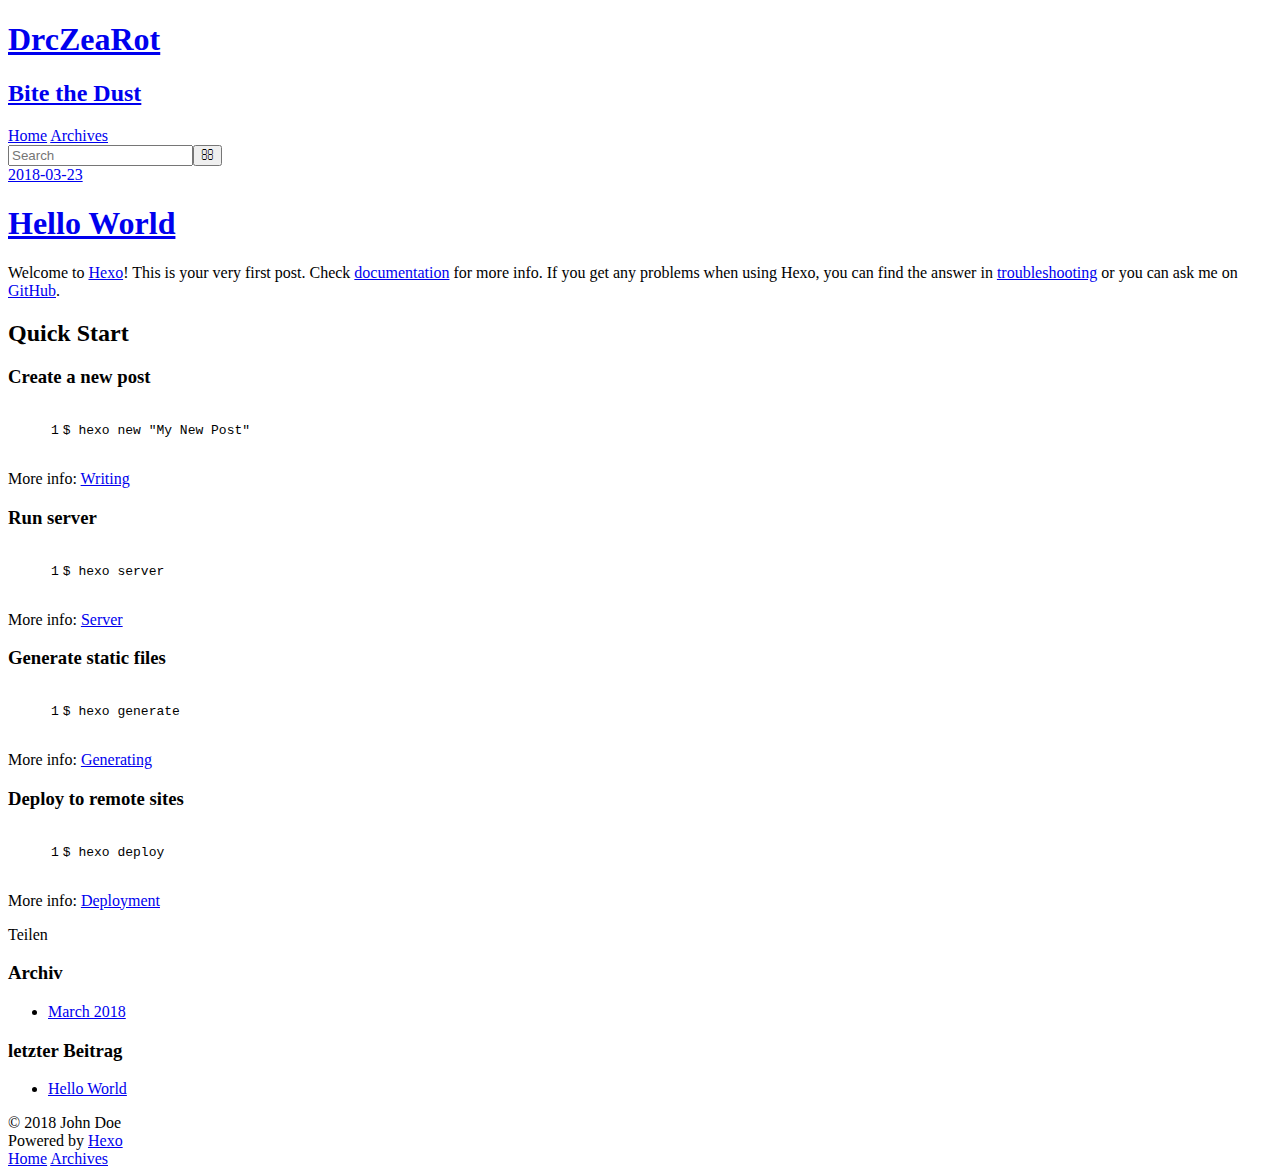
==== index.html @ 5332ce47 "Site updated: 2018-03-23 17:06:32" ====
<!DOCTYPE html>
<html>
<head>
  <meta charset="utf-8">
  

  
  <title>DrcZeaRot</title>
  <meta name="viewport" content="width=device-width, initial-scale=1, maximum-scale=1">
  <meta name="description" content="有則改之，無則加冕">
<meta name="keywords" content="DrcZeaRot, Hexo">
<meta property="og:type" content="website">
<meta property="og:title" content="DrcZeaRot">
<meta property="og:url" content="/index.html">
<meta property="og:site_name" content="DrcZeaRot">
<meta property="og:description" content="有則改之，無則加冕">
<meta property="og:locale" content="zh-Hans">
<meta name="twitter:card" content="summary">
<meta name="twitter:title" content="DrcZeaRot">
<meta name="twitter:description" content="有則改之，無則加冕">
  
    <link rel="alternate" href="/atom.xml" title="DrcZeaRot" type="application/atom+xml">
  
  
    <link rel="icon" href="/favicon.png">
  
  
    <link href="//fonts.googleapis.com/css?family=Source+Code+Pro" rel="stylesheet" type="text/css">
  
  <link rel="stylesheet" href="/css/style.css">
</head>

<body>
  <div id="container">
    <div id="wrap">
      <header id="header">
  <div id="banner"></div>
  <div id="header-outer" class="outer">
    <div id="header-title" class="inner">
      <h1 id="logo-wrap">
        <a href="/" id="logo">DrcZeaRot</a>
      </h1>
      
        <h2 id="subtitle-wrap">
          <a href="/" id="subtitle">Bite the Dust</a>
        </h2>
      
    </div>
    <div id="header-inner" class="inner">
      <nav id="main-nav">
        <a id="main-nav-toggle" class="nav-icon"></a>
        
          <a class="main-nav-link" href="/">Home</a>
        
          <a class="main-nav-link" href="/archives">Archives</a>
        
      </nav>
      <nav id="sub-nav">
        
          <a id="nav-rss-link" class="nav-icon" href="/atom.xml" title="RSS Feed"></a>
        
        <a id="nav-search-btn" class="nav-icon" title="Suche"></a>
      </nav>
      <div id="search-form-wrap">
        <form action="//google.com/search" method="get" accept-charset="UTF-8" class="search-form"><input type="search" name="q" class="search-form-input" placeholder="Search"><button type="submit" class="search-form-submit">&#xF002;</button><input type="hidden" name="sitesearch" value=""></form>
      </div>
    </div>
  </div>
</header>
      <div class="outer">
        <section id="main">
  
    <article id="post-hello-world" class="article article-type-post" itemscope itemprop="blogPost">
  <div class="article-meta">
    <a href="/2018/03/23/hello-world/" class="article-date">
  <time datetime="2018-03-23T07:47:57.307Z" itemprop="datePublished">2018-03-23</time>
</a>
    
  </div>
  <div class="article-inner">
    
    
      <header class="article-header">
        
  
    <h1 itemprop="name">
      <a class="article-title" href="/2018/03/23/hello-world/">Hello World</a>
    </h1>
  

      </header>
    
    <div class="article-entry" itemprop="articleBody">
      
        <p>Welcome to <a href="https://hexo.io/" target="_blank" rel="noopener">Hexo</a>! This is your very first post. Check <a href="https://hexo.io/docs/" target="_blank" rel="noopener">documentation</a> for more info. If you get any problems when using Hexo, you can find the answer in <a href="https://hexo.io/docs/troubleshooting.html" target="_blank" rel="noopener">troubleshooting</a> or you can ask me on <a href="https://github.com/hexojs/hexo/issues" target="_blank" rel="noopener">GitHub</a>.</p>
<h2 id="Quick-Start"><a href="#Quick-Start" class="headerlink" title="Quick Start"></a>Quick Start</h2><h3 id="Create-a-new-post"><a href="#Create-a-new-post" class="headerlink" title="Create a new post"></a>Create a new post</h3><figure class="highlight bash"><table><tr><td class="gutter"><pre><span class="line">1</span><br></pre></td><td class="code"><pre><span class="line">$ hexo new <span class="string">"My New Post"</span></span><br></pre></td></tr></table></figure>
<p>More info: <a href="https://hexo.io/docs/writing.html" target="_blank" rel="noopener">Writing</a></p>
<h3 id="Run-server"><a href="#Run-server" class="headerlink" title="Run server"></a>Run server</h3><figure class="highlight bash"><table><tr><td class="gutter"><pre><span class="line">1</span><br></pre></td><td class="code"><pre><span class="line">$ hexo server</span><br></pre></td></tr></table></figure>
<p>More info: <a href="https://hexo.io/docs/server.html" target="_blank" rel="noopener">Server</a></p>
<h3 id="Generate-static-files"><a href="#Generate-static-files" class="headerlink" title="Generate static files"></a>Generate static files</h3><figure class="highlight bash"><table><tr><td class="gutter"><pre><span class="line">1</span><br></pre></td><td class="code"><pre><span class="line">$ hexo generate</span><br></pre></td></tr></table></figure>
<p>More info: <a href="https://hexo.io/docs/generating.html" target="_blank" rel="noopener">Generating</a></p>
<h3 id="Deploy-to-remote-sites"><a href="#Deploy-to-remote-sites" class="headerlink" title="Deploy to remote sites"></a>Deploy to remote sites</h3><figure class="highlight bash"><table><tr><td class="gutter"><pre><span class="line">1</span><br></pre></td><td class="code"><pre><span class="line">$ hexo deploy</span><br></pre></td></tr></table></figure>
<p>More info: <a href="https://hexo.io/docs/deployment.html" target="_blank" rel="noopener">Deployment</a></p>

      
    </div>
    <footer class="article-footer">
      <a data-url="/2018/03/23/hello-world/" data-id="cjf3q1h2s000070v5d4nsw4ur" class="article-share-link">Teilen</a>
      
      
    </footer>
  </div>
  
</article>


  


</section>
        
          <aside id="sidebar">
  
    

  
    

  
    
  
    
  <div class="widget-wrap">
    <h3 class="widget-title">Archiv</h3>
    <div class="widget">
      <ul class="archive-list"><li class="archive-list-item"><a class="archive-list-link" href="/archives/2018/03/">March 2018</a></li></ul>
    </div>
  </div>


  
    
  <div class="widget-wrap">
    <h3 class="widget-title">letzter Beitrag</h3>
    <div class="widget">
      <ul>
        
          <li>
            <a href="/2018/03/23/hello-world/">Hello World</a>
          </li>
        
      </ul>
    </div>
  </div>

  
</aside>
        
      </div>
      <footer id="footer">
  
  <div class="outer">
    <div id="footer-info" class="inner">
      &copy; 2018 John Doe<br>
      Powered by <a href="http://hexo.io/" target="_blank">Hexo</a>
    </div>
  </div>
</footer>
    </div>
    <nav id="mobile-nav">
  
    <a href="/" class="mobile-nav-link">Home</a>
  
    <a href="/archives" class="mobile-nav-link">Archives</a>
  
</nav>
    

<script src="//ajax.googleapis.com/ajax/libs/jquery/2.0.3/jquery.min.js"></script>


  <link rel="stylesheet" href="/fancybox/jquery.fancybox.css">
  <script src="/fancybox/jquery.fancybox.pack.js"></script>


<script src="/js/script.js"></script>



  </div>
</body>
</html>
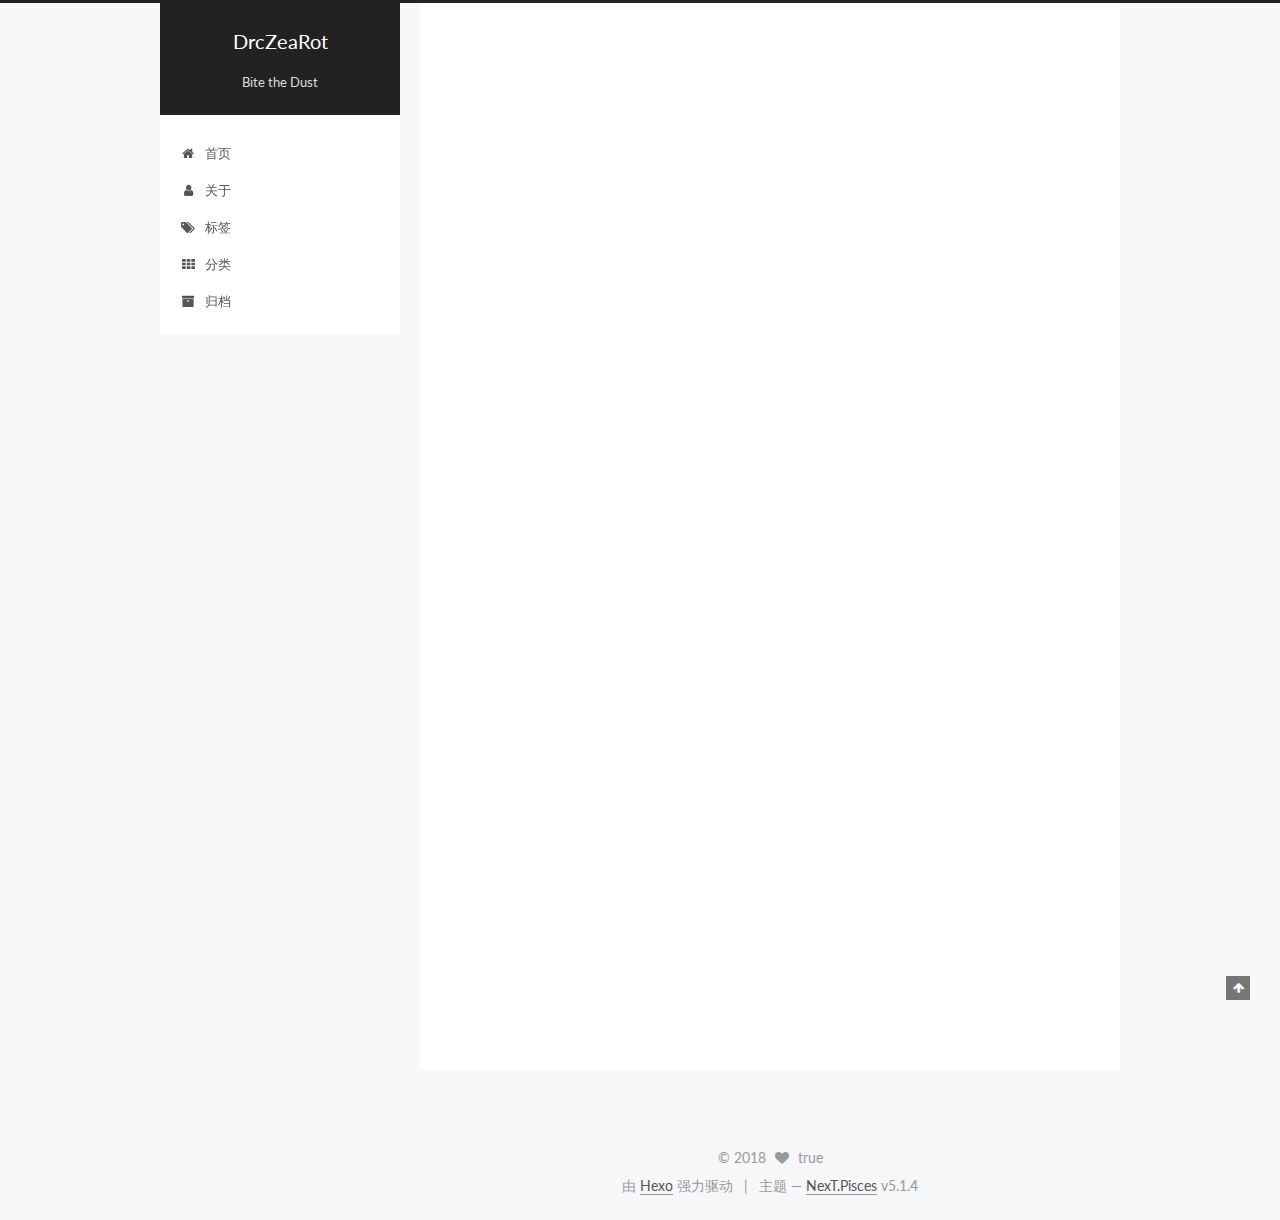
==== commit c4f85f9a: "Site updated: 2018-03-23 17:30:40" ====
--- a/index.html
+++ b/index.html
@@ -1,13 +1,111 @@
 <!DOCTYPE html>
-<html>
+
+
+
+  
+
+
+<html class="theme-next pisces use-motion" lang="zh-Hans">
 <head>
-  <meta charset="utf-8">
-  
-
-  
-  <title>DrcZeaRot</title>
-  <meta name="viewport" content="width=device-width, initial-scale=1, maximum-scale=1">
-  <meta name="description" content="有則改之，無則加冕">
+  <meta charset="UTF-8"/>
+<meta http-equiv="X-UA-Compatible" content="IE=edge" />
+<meta name="viewport" content="width=device-width, initial-scale=1, maximum-scale=1"/>
+<meta name="theme-color" content="#222">
+
+
+
+
+
+
+
+
+
+<meta http-equiv="Cache-Control" content="no-transform" />
+<meta http-equiv="Cache-Control" content="no-siteapp" />
+
+
+
+
+
+
+
+
+
+
+
+
+
+
+
+
+  
+  
+  <link href="/lib/fancybox/source/jquery.fancybox.css?v=2.1.5" rel="stylesheet" type="text/css" />
+
+
+
+
+  
+  
+  
+  
+
+  
+    
+    
+  
+
+  
+
+  
+
+  
+
+  
+
+  
+    
+    
+    <link href="//fonts.googleapis.com/css?family=Lato:300,300italic,400,400italic,700,700italic&subset=latin,latin-ext" rel="stylesheet" type="text/css">
+  
+
+
+
+
+
+
+<link href="/lib/font-awesome/css/font-awesome.min.css?v=4.6.2" rel="stylesheet" type="text/css" />
+
+<link href="/css/main.css?v=5.1.4" rel="stylesheet" type="text/css" />
+
+
+  <link rel="apple-touch-icon" sizes="180x180" href="/images/apple-touch-icon-next.png?v=5.1.4">
+
+
+  <link rel="icon" type="image/png" sizes="32x32" href="/images/favicon-32x32-next.png?v=5.1.4">
+
+
+  <link rel="icon" type="image/png" sizes="16x16" href="/images/favicon-16x16-next.png?v=5.1.4">
+
+
+  <link rel="mask-icon" href="/images/logo.svg?v=5.1.4" color="#222">
+
+
+
+
+
+  <meta name="keywords" content="DrcZeaRot, Hexo, NexT" />
+
+
+
+
+
+
+
+
+
+
+<meta name="description" content="有則改之，無則加冕">
 <meta name="keywords" content="DrcZeaRot, Hexo">
 <meta property="og:type" content="website">
 <meta property="og:title" content="DrcZeaRot">
@@ -18,81 +116,251 @@
 <meta name="twitter:card" content="summary">
 <meta name="twitter:title" content="DrcZeaRot">
 <meta name="twitter:description" content="有則改之，無則加冕">
-  
-    <link rel="alternate" href="/atom.xml" title="DrcZeaRot" type="application/atom+xml">
-  
-  
-    <link rel="icon" href="/favicon.png">
-  
-  
-    <link href="//fonts.googleapis.com/css?family=Source+Code+Pro" rel="stylesheet" type="text/css">
-  
-  <link rel="stylesheet" href="/css/style.css">
+
+
+
+<script type="text/javascript" id="hexo.configurations">
+  var NexT = window.NexT || {};
+  var CONFIG = {
+    root: '/',
+    scheme: 'Pisces',
+    version: '5.1.4',
+    sidebar: {"position":"left","display":"post","offset":12,"b2t":false,"scrollpercent":false,"onmobile":false},
+    fancybox: true,
+    tabs: true,
+    motion: {"enable":true,"async":false,"transition":{"post_block":"fadeIn","post_header":"slideDownIn","post_body":"slideDownIn","coll_header":"slideLeftIn","sidebar":"slideUpIn"}},
+    duoshuo: {
+      userId: '0',
+      author: '博主'
+    },
+    algolia: {
+      applicationID: '',
+      apiKey: '',
+      indexName: '',
+      hits: {"per_page":10},
+      labels: {"input_placeholder":"Search for Posts","hits_empty":"We didn't find any results for the search: ${query}","hits_stats":"${hits} results found in ${time} ms"}
+    }
+  };
+</script>
+
+
+
+  <link rel="canonical" href="/"/>
+
+
+
+
+
+  <title>DrcZeaRot</title>
+  
+
+
+
+
+
+
+
+
 </head>
 
-<body>
-  <div id="container">
-    <div id="wrap">
-      <header id="header">
-  <div id="banner"></div>
-  <div id="header-outer" class="outer">
-    <div id="header-title" class="inner">
-      <h1 id="logo-wrap">
-        <a href="/" id="logo">DrcZeaRot</a>
-      </h1>
-      
-        <h2 id="subtitle-wrap">
-          <a href="/" id="subtitle">Bite the Dust</a>
-        </h2>
-      
+<body itemscope itemtype="http://schema.org/WebPage" lang="zh-Hans">
+
+  
+  
+    
+  
+
+  <div class="container sidebar-position-left 
+  page-home">
+    <div class="headband"></div>
+
+    <header id="header" class="header" itemscope itemtype="http://schema.org/WPHeader">
+      <div class="header-inner"><div class="site-brand-wrapper">
+  <div class="site-meta ">
+    
+
+    <div class="custom-logo-site-title">
+      <a href="/"  class="brand" rel="start">
+        <span class="logo-line-before"><i></i></span>
+        <span class="site-title">DrcZeaRot</span>
+        <span class="logo-line-after"><i></i></span>
+      </a>
     </div>
-    <div id="header-inner" class="inner">
-      <nav id="main-nav">
-        <a id="main-nav-toggle" class="nav-icon"></a>
-        
-          <a class="main-nav-link" href="/">Home</a>
-        
-          <a class="main-nav-link" href="/archives">Archives</a>
-        
-      </nav>
-      <nav id="sub-nav">
-        
-          <a id="nav-rss-link" class="nav-icon" href="/atom.xml" title="RSS Feed"></a>
-        
-        <a id="nav-search-btn" class="nav-icon" title="Suche"></a>
-      </nav>
-      <div id="search-form-wrap">
-        <form action="//google.com/search" method="get" accept-charset="UTF-8" class="search-form"><input type="search" name="q" class="search-form-input" placeholder="Search"><button type="submit" class="search-form-submit">&#xF002;</button><input type="hidden" name="sitesearch" value=""></form>
-      </div>
-    </div>
+      
+        <p class="site-subtitle">Bite the Dust</p>
+      
   </div>
-</header>
-      <div class="outer">
-        <section id="main">
-  
-    <article id="post-hello-world" class="article article-type-post" itemscope itemprop="blogPost">
-  <div class="article-meta">
-    <a href="/2018/03/23/hello-world/" class="article-date">
-  <time datetime="2018-03-23T07:47:57.307Z" itemprop="datePublished">2018-03-23</time>
-</a>
-    
+
+  <div class="site-nav-toggle">
+    <button>
+      <span class="btn-bar"></span>
+      <span class="btn-bar"></span>
+      <span class="btn-bar"></span>
+    </button>
   </div>
-  <div class="article-inner">
-    
-    
-      <header class="article-header">
-        
-  
-    <h1 itemprop="name">
-      <a class="article-title" href="/2018/03/23/hello-world/">Hello World</a>
-    </h1>
-  
-
+</div>
+
+<nav class="site-nav">
+  
+
+  
+    <ul id="menu" class="menu">
+      
+        
+        <li class="menu-item menu-item-home">
+          <a href="/" rel="section">
+            
+              <i class="menu-item-icon fa fa-fw fa-home"></i> <br />
+            
+            首页
+          </a>
+        </li>
+      
+        
+        <li class="menu-item menu-item-about">
+          <a href="/about/" rel="section">
+            
+              <i class="menu-item-icon fa fa-fw fa-user"></i> <br />
+            
+            关于
+          </a>
+        </li>
+      
+        
+        <li class="menu-item menu-item-tags">
+          <a href="/tags/" rel="section">
+            
+              <i class="menu-item-icon fa fa-fw fa-tags"></i> <br />
+            
+            标签
+          </a>
+        </li>
+      
+        
+        <li class="menu-item menu-item-categories">
+          <a href="/categories/" rel="section">
+            
+              <i class="menu-item-icon fa fa-fw fa-th"></i> <br />
+            
+            分类
+          </a>
+        </li>
+      
+        
+        <li class="menu-item menu-item-archives">
+          <a href="/archives/" rel="section">
+            
+              <i class="menu-item-icon fa fa-fw fa-archive"></i> <br />
+            
+            归档
+          </a>
+        </li>
+      
+
+      
+    </ul>
+  
+
+  
+</nav>
+
+
+
+ </div>
+    </header>
+
+    <main id="main" class="main">
+      <div class="main-inner">
+        <div class="content-wrap">
+          <div id="content" class="content">
+            
+  <section id="posts" class="posts-expand">
+    
+      
+
+  
+
+  
+  
+  
+
+  <article class="post post-type-normal" itemscope itemtype="http://schema.org/Article">
+  
+  
+  
+  <div class="post-block">
+    <link itemprop="mainEntityOfPage" href="/2018/03/23/hello-world/">
+
+    <span hidden itemprop="author" itemscope itemtype="http://schema.org/Person">
+      <meta itemprop="name" content="John Doe">
+      <meta itemprop="description" content="">
+      <meta itemprop="image" content="/images/avatar.gif">
+    </span>
+
+    <span hidden itemprop="publisher" itemscope itemtype="http://schema.org/Organization">
+      <meta itemprop="name" content="DrcZeaRot">
+    </span>
+
+    
+      <header class="post-header">
+
+        
+        
+          <h1 class="post-title" itemprop="name headline">
+                
+                <a class="post-title-link" href="/2018/03/23/hello-world/" itemprop="url">Hello World</a></h1>
+        
+
+        <div class="post-meta">
+          <span class="post-time">
+            
+              <span class="post-meta-item-icon">
+                <i class="fa fa-calendar-o"></i>
+              </span>
+              
+                <span class="post-meta-item-text">发表于</span>
+              
+              <time title="创建于" itemprop="dateCreated datePublished" datetime="2018-03-23T15:47:57+08:00">
+                2018-03-23
+              </time>
+            
+
+            
+
+            
+          </span>
+
+          
+
+          
+            
+          
+
+          
+          
+
+          
+
+          
+
+          
+
+        </div>
       </header>
     
-    <div class="article-entry" itemprop="articleBody">
-      
-        <p>Welcome to <a href="https://hexo.io/" target="_blank" rel="noopener">Hexo</a>! This is your very first post. Check <a href="https://hexo.io/docs/" target="_blank" rel="noopener">documentation</a> for more info. If you get any problems when using Hexo, you can find the answer in <a href="https://hexo.io/docs/troubleshooting.html" target="_blank" rel="noopener">troubleshooting</a> or you can ask me on <a href="https://github.com/hexojs/hexo/issues" target="_blank" rel="noopener">GitHub</a>.</p>
+
+    
+    
+    
+    <div class="post-body" itemprop="articleBody">
+
+      
+      
+
+      
+        
+          
+            <p>Welcome to <a href="https://hexo.io/" target="_blank" rel="noopener">Hexo</a>! This is your very first post. Check <a href="https://hexo.io/docs/" target="_blank" rel="noopener">documentation</a> for more info. If you get any problems when using Hexo, you can find the answer in <a href="https://hexo.io/docs/troubleshooting.html" target="_blank" rel="noopener">troubleshooting</a> or you can ask me on <a href="https://github.com/hexojs/hexo/issues" target="_blank" rel="noopener">GitHub</a>.</p>
 <h2 id="Quick-Start"><a href="#Quick-Start" class="headerlink" title="Quick Start"></a>Quick Start</h2><h3 id="Create-a-new-post"><a href="#Create-a-new-post" class="headerlink" title="Create a new post"></a>Create a new post</h3><figure class="highlight bash"><table><tr><td class="gutter"><pre><span class="line">1</span><br></pre></td><td class="code"><pre><span class="line">$ hexo new <span class="string">"My New Post"</span></span><br></pre></td></tr></table></figure>
 <p>More info: <a href="https://hexo.io/docs/writing.html" target="_blank" rel="noopener">Writing</a></p>
 <h3 id="Run-server"><a href="#Run-server" class="headerlink" title="Run server"></a>Run server</h3><figure class="highlight bash"><table><tr><td class="gutter"><pre><span class="line">1</span><br></pre></td><td class="code"><pre><span class="line">$ hexo server</span><br></pre></td></tr></table></figure>
@@ -102,91 +370,314 @@
 <h3 id="Deploy-to-remote-sites"><a href="#Deploy-to-remote-sites" class="headerlink" title="Deploy to remote sites"></a>Deploy to remote sites</h3><figure class="highlight bash"><table><tr><td class="gutter"><pre><span class="line">1</span><br></pre></td><td class="code"><pre><span class="line">$ hexo deploy</span><br></pre></td></tr></table></figure>
 <p>More info: <a href="https://hexo.io/docs/deployment.html" target="_blank" rel="noopener">Deployment</a></p>
 
+          
+        
       
     </div>
-    <footer class="article-footer">
-      <a data-url="/2018/03/23/hello-world/" data-id="cjf3q1h2s000070v5d4nsw4ur" class="article-share-link">Teilen</a>
-      
+    
+    
+    
+
+    
+
+    
+
+    
+
+    <footer class="post-footer">
+      
+
+      
+
+      
+
+      
+      
+        <div class="post-eof"></div>
       
     </footer>
   </div>
   
-</article>
-
-
-  
-
-
-</section>
-        
-          <aside id="sidebar">
-  
-    
-
-  
-    
-
-  
-    
-  
-    
-  <div class="widget-wrap">
-    <h3 class="widget-title">Archiv</h3>
-    <div class="widget">
-      <ul class="archive-list"><li class="archive-list-item"><a class="archive-list-link" href="/archives/2018/03/">March 2018</a></li></ul>
+  
+  
+  </article>
+
+
+    
+  </section>
+
+  
+
+
+          </div>
+          
+
+
+          
+
+        </div>
+        
+          
+  
+  <div class="sidebar-toggle">
+    <div class="sidebar-toggle-line-wrap">
+      <span class="sidebar-toggle-line sidebar-toggle-line-first"></span>
+      <span class="sidebar-toggle-line sidebar-toggle-line-middle"></span>
+      <span class="sidebar-toggle-line sidebar-toggle-line-last"></span>
     </div>
   </div>
 
-
-  
-    
-  <div class="widget-wrap">
-    <h3 class="widget-title">letzter Beitrag</h3>
-    <div class="widget">
-      <ul>
-        
-          <li>
-            <a href="/2018/03/23/hello-world/">Hello World</a>
-          </li>
-        
-      </ul>
+  <aside id="sidebar" class="sidebar">
+    
+    <div class="sidebar-inner">
+
+      
+
+      
+
+      <section class="site-overview-wrap sidebar-panel sidebar-panel-active">
+        <div class="site-overview">
+          <div class="site-author motion-element" itemprop="author" itemscope itemtype="http://schema.org/Person">
+            
+              <p class="site-author-name" itemprop="name">John Doe</p>
+              <p class="site-description motion-element" itemprop="description">有則改之，無則加冕</p>
+          </div>
+
+          <nav class="site-state motion-element">
+
+            
+              <div class="site-state-item site-state-posts">
+              
+                <a href="/archives/">
+              
+                  <span class="site-state-item-count">1</span>
+                  <span class="site-state-item-name">日志</span>
+                </a>
+              </div>
+            
+
+            
+
+            
+
+          </nav>
+
+          
+
+          
+
+          
+          
+
+          
+          
+
+          
+
+        </div>
+      </section>
+
+      
+
+      
+
     </div>
+  </aside>
+
+
+        
+      </div>
+    </main>
+
+    <footer id="footer" class="footer">
+      <div class="footer-inner">
+        <div class="copyright">&copy; <span itemprop="copyrightYear">2018</span>
+  <span class="with-love">
+    <i class="fa fa-heart"></i>
+  </span>
+  <span class="author" itemprop="copyrightHolder">true</span>
+
+  
+</div>
+
+
+  <div class="powered-by">由 <a class="theme-link" target="_blank" href="https://hexo.io">Hexo</a> 强力驱动</div>
+
+
+
+  <span class="post-meta-divider">|</span>
+
+
+
+  <div class="theme-info">主题 &mdash; <a class="theme-link" target="_blank" href="https://github.com/iissnan/hexo-theme-next">NexT.Pisces</a> v5.1.4</div>
+
+
+
+
+        
+
+
+
+
+
+
+
+        
+      </div>
+    </footer>
+
+    
+      <div class="back-to-top">
+        <i class="fa fa-arrow-up"></i>
+        
+      </div>
+    
+
+    
+
   </div>
 
   
-</aside>
-        
-      </div>
-      <footer id="footer">
-  
-  <div class="outer">
-    <div id="footer-info" class="inner">
-      &copy; 2018 John Doe<br>
-      Powered by <a href="http://hexo.io/" target="_blank">Hexo</a>
-    </div>
-  </div>
-</footer>
-    </div>
-    <nav id="mobile-nav">
-  
-    <a href="/" class="mobile-nav-link">Home</a>
-  
-    <a href="/archives" class="mobile-nav-link">Archives</a>
-  
-</nav>
-    
-
-<script src="//ajax.googleapis.com/ajax/libs/jquery/2.0.3/jquery.min.js"></script>
-
-
-  <link rel="stylesheet" href="/fancybox/jquery.fancybox.css">
-  <script src="/fancybox/jquery.fancybox.pack.js"></script>
-
-
-<script src="/js/script.js"></script>
-
-
-
-  </div>
+
+<script type="text/javascript">
+  if (Object.prototype.toString.call(window.Promise) !== '[object Function]') {
+    window.Promise = null;
+  }
+</script>
+
+
+
+
+
+
+
+
+
+  
+
+
+
+
+
+
+
+
+
+
+
+
+  
+  
+    <script type="text/javascript" src="/lib/jquery/index.js?v=2.1.3"></script>
+  
+
+  
+  
+    <script type="text/javascript" src="/lib/fastclick/lib/fastclick.min.js?v=1.0.6"></script>
+  
+
+  
+  
+    <script type="text/javascript" src="/lib/jquery_lazyload/jquery.lazyload.js?v=1.9.7"></script>
+  
+
+  
+  
+    <script type="text/javascript" src="/lib/velocity/velocity.min.js?v=1.2.1"></script>
+  
+
+  
+  
+    <script type="text/javascript" src="/lib/velocity/velocity.ui.min.js?v=1.2.1"></script>
+  
+
+  
+  
+    <script type="text/javascript" src="/lib/fancybox/source/jquery.fancybox.pack.js?v=2.1.5"></script>
+  
+
+
+  
+
+
+  <script type="text/javascript" src="/js/src/utils.js?v=5.1.4"></script>
+
+  <script type="text/javascript" src="/js/src/motion.js?v=5.1.4"></script>
+
+
+
+  
+  
+
+
+  <script type="text/javascript" src="/js/src/affix.js?v=5.1.4"></script>
+
+  <script type="text/javascript" src="/js/src/schemes/pisces.js?v=5.1.4"></script>
+
+
+
+  
+
+  
+
+
+  <script type="text/javascript" src="/js/src/bootstrap.js?v=5.1.4"></script>
+
+
+
+  
+
+
+  
+
+
+
+
+	
+
+
+
+
+
+  
+
+
+
+
+
+  
+
+
+
+
+
+
+
+
+
+
+
+
+  
+
+
+
+
+
+  
+
+  
+
+  
+
+  
+  
+
+  
+
+  
+
+  
+
 </body>
-</html>+</html>
--- a/css/main.css
+++ b/css/main.css
@@ -0,0 +1,2993 @@
+/* normalize.css v3.0.2 | MIT License | git.io/normalize */
+html {
+  font-family: sans-serif; /* 1 */
+  -ms-text-size-adjust: 100%; /* 2 */
+  -webkit-text-size-adjust: 100%; /* 2 */
+}
+body {
+  margin: 0;
+}
+article,
+aside,
+details,
+figcaption,
+figure,
+footer,
+header,
+hgroup,
+main,
+menu,
+nav,
+section,
+summary {
+  display: block;
+}
+audio,
+canvas,
+progress,
+video {
+  display: inline-block; /* 1 */
+  vertical-align: baseline; /* 2 */
+}
+audio:not([controls]) {
+  display: none;
+  height: 0;
+}
+[hidden],
+template {
+  display: none;
+}
+a {
+  background-color: transparent;
+}
+a:active,
+a:hover {
+  outline: 0;
+}
+abbr[title] {
+  border-bottom: 1px dotted;
+}
+b,
+strong {
+  font-weight: bold;
+}
+dfn {
+  font-style: italic;
+}
+h1 {
+  font-size: 2em;
+  margin: 0.67em 0;
+}
+mark {
+  background: #ff0;
+  color: #000;
+}
+small {
+  font-size: 80%;
+}
+sub,
+sup {
+  font-size: 75%;
+  line-height: 0;
+  position: relative;
+  vertical-align: baseline;
+}
+sup {
+  top: -0.5em;
+}
+sub {
+  bottom: -0.25em;
+}
+img {
+  border: 0;
+}
+svg:not(:root) {
+  overflow: hidden;
+}
+figure {
+  margin: 1em 40px;
+}
+hr {
+  -moz-box-sizing: content-box;
+  box-sizing: content-box;
+  height: 0;
+}
+pre {
+  overflow: auto;
+}
+code,
+kbd,
+pre,
+samp {
+  font-family: monospace, monospace;
+  font-size: 1em;
+}
+button,
+input,
+optgroup,
+select,
+textarea {
+  color: inherit; /* 1 */
+  font: inherit; /* 2 */
+  margin: 0; /* 3 */
+}
+button {
+  overflow: visible;
+}
+button,
+select {
+  text-transform: none;
+}
+button,
+html input[type="button"],
+input[type="reset"],
+input[type="submit"] {
+  -webkit-appearance: button; /* 2 */
+  cursor: pointer; /* 3 */
+}
+button[disabled],
+html input[disabled] {
+  cursor: default;
+}
+button::-moz-focus-inner,
+input::-moz-focus-inner {
+  border: 0;
+  padding: 0;
+}
+input {
+  line-height: normal;
+}
+input[type="checkbox"],
+input[type="radio"] {
+  box-sizing: border-box; /* 1 */
+  padding: 0; /* 2 */
+}
+input[type="number"]::-webkit-inner-spin-button,
+input[type="number"]::-webkit-outer-spin-button {
+  height: auto;
+}
+input[type="search"] {
+  -webkit-appearance: textfield; /* 1 */
+  -moz-box-sizing: content-box;
+  -webkit-box-sizing: content-box; /* 2 */
+  box-sizing: content-box;
+}
+input[type="search"]::-webkit-search-cancel-button,
+input[type="search"]::-webkit-search-decoration {
+  -webkit-appearance: none;
+}
+fieldset {
+  border: 1px solid #c0c0c0;
+  margin: 0 2px;
+  padding: 0.35em 0.625em 0.75em;
+}
+legend {
+  border: 0; /* 1 */
+  padding: 0; /* 2 */
+}
+textarea {
+  overflow: auto;
+}
+optgroup {
+  font-weight: bold;
+}
+table {
+  border-collapse: collapse;
+  border-spacing: 0;
+}
+td,
+th {
+  padding: 0;
+}
+::selection {
+  background: #262a30;
+  color: #fff;
+}
+body {
+  position: relative;
+  font-family: 'Lato', "PingFang SC", "Microsoft YaHei", sans-serif;
+  font-size: 14px;
+  line-height: 2;
+  color: #555;
+  background: #f5f7f9;
+}
+@media (max-width: 767px) {
+  body {
+    padding-right: 0 !important;
+  }
+}
+@media (min-width: 768px) and (max-width: 991px) {
+  body {
+    padding-right: 0 !important;
+  }
+}
+@media (min-width: 1600px) {
+  body {
+    font-size: 16px;
+  }
+}
+h1,
+h2,
+h3,
+h4,
+h5,
+h6 {
+  margin: 0;
+  padding: 0;
+  font-weight: bold;
+  line-height: 1.5;
+  font-family: 'Lato', "PingFang SC", "Microsoft YaHei", sans-serif;
+}
+h2,
+h3,
+h4,
+h5,
+h6 {
+  margin: 20px 0 15px;
+}
+h1 {
+  font-size: 22px;
+}
+@media (max-width: 767px) {
+  h1 {
+    font-size: 18px;
+  }
+}
+h2 {
+  font-size: 20px;
+}
+@media (max-width: 767px) {
+  h2 {
+    font-size: 16px;
+  }
+}
+h3 {
+  font-size: 18px;
+}
+@media (max-width: 767px) {
+  h3 {
+    font-size: 14px;
+  }
+}
+h4 {
+  font-size: 16px;
+}
+@media (max-width: 767px) {
+  h4 {
+    font-size: 12px;
+  }
+}
+h5 {
+  font-size: 14px;
+}
+@media (max-width: 767px) {
+  h5 {
+    font-size: 10px;
+  }
+}
+h6 {
+  font-size: 12px;
+}
+@media (max-width: 767px) {
+  h6 {
+    font-size: 8px;
+  }
+}
+p {
+  margin: 0 0 20px 0;
+}
+a {
+  color: #555;
+  text-decoration: none;
+  outline: none;
+  border-bottom: 1px solid #999;
+  word-wrap: break-word;
+}
+a:hover {
+  color: #222;
+  border-bottom-color: #222;
+}
+blockquote {
+  margin: 0;
+  padding: 0;
+}
+img {
+  display: block;
+  margin: auto;
+  max-width: 100%;
+  height: auto;
+}
+hr {
+  margin: 40px 0;
+  height: 3px;
+  border: none;
+  background-color: #ddd;
+  background-image: repeating-linear-gradient(-45deg, #fff, #fff 4px, transparent 4px, transparent 8px);
+}
+blockquote {
+  padding: 0 15px;
+  color: #666;
+  border-left: 4px solid #ddd;
+}
+blockquote cite::before {
+  content: "-";
+  padding: 0 5px;
+}
+dt {
+  font-weight: 700;
+}
+dd {
+  margin: 0;
+  padding: 0;
+}
+kbd {
+  border: 1px solid #ccc;
+  border-radius: 0.2em;
+  box-shadow: 0.1em 0.1em 0.2em rgba(0,0,0,0.1);
+  background-color: #f9f9f9;
+  font-family: inherit;
+  background-image: -webkit-linear-gradient(top, #eee, #fff, #eee);
+  padding: 0.1em 0.3em;
+  white-space: nowrap;
+}
+.text-left {
+  text-align: left;
+}
+.text-center {
+  text-align: center;
+}
+.text-right {
+  text-align: right;
+}
+.text-justify {
+  text-align: justify;
+}
+.text-nowrap {
+  white-space: nowrap;
+}
+.text-lowercase {
+  text-transform: lowercase;
+}
+.text-uppercase {
+  text-transform: uppercase;
+}
+.text-capitalize {
+  text-transform: capitalize;
+}
+.center-block {
+  display: block;
+  margin-left: auto;
+  margin-right: auto;
+}
+.clearfix:before,
+.clearfix:after {
+  content: " ";
+  display: table;
+}
+.clearfix:after {
+  clear: both;
+}
+.pullquote {
+  width: 45%;
+}
+.pullquote.left {
+  float: left;
+  margin-left: 5px;
+  margin-right: 10px;
+}
+.pullquote.right {
+  float: right;
+  margin-left: 10px;
+  margin-right: 5px;
+}
+.affix.affix.affix {
+  position: fixed;
+}
+.translation {
+  margin-top: -20px;
+  font-size: 14px;
+  color: #999;
+}
+.scrollbar-measure {
+  width: 100px;
+  height: 100px;
+  overflow: scroll;
+  position: absolute;
+  top: -9999px;
+}
+.use-motion .motion-element {
+  opacity: 0;
+}
+table {
+  margin: 20px 0;
+  width: 100%;
+  border-collapse: collapse;
+  border-spacing: 0;
+  border: 1px solid #ddd;
+  font-size: 14px;
+  table-layout: fixed;
+  word-wrap: break-all;
+}
+table>tbody>tr:nth-of-type(odd) {
+  background-color: #f9f9f9;
+}
+table>tbody>tr:hover {
+  background-color: #f5f5f5;
+}
+caption,
+th,
+td {
+  padding: 8px;
+  text-align: left;
+  vertical-align: middle;
+  font-weight: normal;
+}
+th,
+td {
+  border-bottom: 3px solid #ddd;
+  border-right: 1px solid #eee;
+}
+th {
+  padding-bottom: 10px;
+  font-weight: 700;
+}
+td {
+  border-bottom-width: 1px;
+}
+html,
+body {
+  height: 100%;
+}
+.container {
+  position: relative;
+  min-height: 100%;
+}
+.header-inner {
+  margin: 0 auto;
+  padding: 100px 0 70px;
+  width: 700px;
+}
+@media (min-width: 1600px) {
+  .container .header-inner {
+    width: 900px;
+  }
+}
+.main {
+  padding-bottom: 150px;
+}
+.main-inner {
+  margin: 0 auto;
+  width: 700px;
+}
+@media (min-width: 1600px) {
+  .container .main-inner {
+    width: 900px;
+  }
+}
+.footer {
+  position: absolute;
+  left: 0;
+  bottom: 0;
+  width: 100%;
+  min-height: 50px;
+}
+.footer-inner {
+  box-sizing: border-box;
+  margin: 20px auto;
+  width: 700px;
+}
+@media (min-width: 1600px) {
+  .container .footer-inner {
+    width: 900px;
+  }
+}
+pre,
+.highlight {
+  overflow: auto;
+  margin: 20px 0;
+  padding: 0;
+  font-size: 13px;
+  color: #eaeaea;
+  background: #000;
+  line-height: 1.6;
+}
+pre,
+code {
+  font-family: consolas, Menlo, "PingFang SC", "Microsoft YaHei", monospace;
+}
+code {
+  padding: 2px 4px;
+  word-wrap: break-word;
+  color: #555;
+  background: #eee;
+  border-radius: 3px;
+  font-size: 13px;
+}
+pre {
+  padding: 10px;
+}
+pre code {
+  padding: 0;
+  color: #eaeaea;
+  background: none;
+  text-shadow: none;
+}
+.highlight {
+  border-radius: 1px;
+}
+.highlight pre {
+  border: none;
+  margin: 0;
+  padding: 10px 0;
+}
+.highlight table {
+  margin: 0;
+  width: auto;
+  border: none;
+}
+.highlight td {
+  border: none;
+  padding: 0;
+}
+.highlight figcaption {
+  font-size: 1em;
+  color: #eaeaea;
+  line-height: 1em;
+  margin-bottom: 1em;
+}
+.highlight figcaption:before,
+.highlight figcaption:after {
+  content: " ";
+  display: table;
+}
+.highlight figcaption:after {
+  clear: both;
+}
+.highlight figcaption a {
+  float: right;
+  color: #eaeaea;
+}
+.highlight figcaption a:hover {
+  border-bottom-color: #eaeaea;
+}
+.highlight .gutter pre {
+  padding-left: 10px;
+  padding-right: 10px;
+  color: #666;
+  text-align: right;
+  background-color: #292929;
+}
+.highlight .code pre {
+  width: 100%;
+  padding-left: 10px;
+  padding-right: 10px;
+  background-color: #000;
+}
+.highlight .line {
+  height: 20px;
+}
+.gutter {
+  -webkit-user-select: none;
+  -moz-user-select: none;
+  -ms-user-select: none;
+  user-select: none;
+}
+.gist table {
+  width: auto;
+}
+.gist table td {
+  border: none;
+}
+pre .deletion {
+  background: #008000;
+}
+pre .addition {
+  background: #800000;
+}
+pre .meta {
+  color: #c397d8;
+}
+pre .comment {
+  color: #969896;
+}
+pre .variable,
+pre .attribute,
+pre .tag,
+pre .regexp,
+pre .ruby .constant,
+pre .xml .tag .title,
+pre .xml .pi,
+pre .xml .doctype,
+pre .html .doctype,
+pre .css .id,
+pre .css .class,
+pre .css .pseudo {
+  color: #d54e53;
+}
+pre .number,
+pre .preprocessor,
+pre .built_in,
+pre .literal,
+pre .params,
+pre .constant,
+pre .command {
+  color: #e78c45;
+}
+pre .ruby .class .title,
+pre .css .rules .attribute,
+pre .string,
+pre .value,
+pre .inheritance,
+pre .header,
+pre .ruby .symbol,
+pre .xml .cdata,
+pre .special,
+pre .number,
+pre .formula {
+  color: #b9ca4a;
+}
+pre .title,
+pre .css .hexcolor {
+  color: #70c0b1;
+}
+pre .function,
+pre .python .decorator,
+pre .python .title,
+pre .ruby .function .title,
+pre .ruby .title .keyword,
+pre .perl .sub,
+pre .javascript .title,
+pre .coffeescript .title {
+  color: #7aa6da;
+}
+pre .keyword,
+pre .javascript .function {
+  color: #c397d8;
+}
+.full-image.full-image.full-image.full-image {
+  border: none;
+  max-width: 100%;
+  width: auto;
+  margin: 20px auto 25px;
+}
+@media (min-width: 992px) {
+  .full-image.full-image.full-image.full-image {
+    max-width: none;
+    width: 118%;
+    margin: 0 -9%;
+  }
+}
+.blockquote-center,
+.page-home .post-type-quote blockquote,
+.page-post-detail .post-type-quote blockquote {
+  position: relative;
+  margin: 40px 0;
+  padding: 0;
+  border-left: none;
+  text-align: center;
+}
+.blockquote-center::before,
+.page-home .post-type-quote blockquote::before,
+.page-post-detail .post-type-quote blockquote::before,
+.blockquote-center::after,
+.page-home .post-type-quote blockquote::after,
+.page-post-detail .post-type-quote blockquote::after {
+  position: absolute;
+  content: ' ';
+  display: block;
+  width: 100%;
+  height: 24px;
+  opacity: 0.2;
+  background-repeat: no-repeat;
+  background-position: 0 -6px;
+  background-size: 22px 22px;
+}
+.blockquote-center::before,
+.page-home .post-type-quote blockquote::before,
+.page-post-detail .post-type-quote blockquote::before {
+  top: -20px;
+  background-image: url("../images/quote-l.svg");
+  border-top: 1px solid #ccc;
+}
+.blockquote-center::after,
+.page-home .post-type-quote blockquote::after,
+.page-post-detail .post-type-quote blockquote::after {
+  bottom: -20px;
+  background-image: url("../images/quote-r.svg");
+  border-bottom: 1px solid #ccc;
+  background-position: 100% 8px;
+}
+.blockquote-center p,
+.page-home .post-type-quote blockquote p,
+.page-post-detail .post-type-quote blockquote p,
+.blockquote-center div,
+.page-home .post-type-quote blockquote div,
+.page-post-detail .post-type-quote blockquote div {
+  text-align: center;
+}
+.post .post-body .group-picture img {
+  box-sizing: border-box;
+  padding: 0 3px;
+  border: none;
+}
+.post .group-picture-row {
+  overflow: hidden;
+  margin-top: 6px;
+}
+.post .group-picture-row:first-child {
+  margin-top: 0;
+}
+.post .group-picture-column {
+  float: left;
+}
+.page-post-detail .post-body .group-picture-column {
+  float: none;
+  margin-top: 10px;
+  width: auto !important;
+}
+.page-post-detail .post-body .group-picture-column img {
+  margin: 0 auto;
+}
+.page-archive .group-picture-container {
+  overflow: hidden;
+}
+.page-archive .group-picture-row {
+  float: left;
+}
+.page-archive .group-picture-row:first-child {
+  margin-top: 6px;
+}
+.page-archive .group-picture-column {
+  max-width: 150px;
+  max-height: 150px;
+}
+.post-body .note {
+  position: relative;
+  padding: 15px;
+  margin-bottom: 20px;
+  border: 1px solid #eee;
+  border-left-width: 5px;
+  border-radius: 3px;
+}
+.post-body .note h2,
+.post-body .note h3,
+.post-body .note h4,
+.post-body .note h5,
+.post-body .note h6 {
+  margin-top: 0;
+  margin-bottom: 0;
+  border-bottom: initial;
+  padding-top: 0 !important;
+}
+.post-body .note p:first-child,
+.post-body .note ul:first-child,
+.post-body .note ol:first-child,
+.post-body .note table:first-child,
+.post-body .note pre:first-child,
+.post-body .note blockquote:first-child {
+  margin-top: 0;
+}
+.post-body .note p:last-child,
+.post-body .note ul:last-child,
+.post-body .note ol:last-child,
+.post-body .note table:last-child,
+.post-body .note pre:last-child,
+.post-body .note blockquote:last-child {
+  margin-bottom: 0;
+}
+.post-body .note.default {
+  border-left-color: #777;
+}
+.post-body .note.default h2,
+.post-body .note.default h3,
+.post-body .note.default h4,
+.post-body .note.default h5,
+.post-body .note.default h6 {
+  color: #777;
+}
+.post-body .note.primary {
+  border-left-color: #6f42c1;
+}
+.post-body .note.primary h2,
+.post-body .note.primary h3,
+.post-body .note.primary h4,
+.post-body .note.primary h5,
+.post-body .note.primary h6 {
+  color: #6f42c1;
+}
+.post-body .note.info {
+  border-left-color: #428bca;
+}
+.post-body .note.info h2,
+.post-body .note.info h3,
+.post-body .note.info h4,
+.post-body .note.info h5,
+.post-body .note.info h6 {
+  color: #428bca;
+}
+.post-body .note.success {
+  border-left-color: #5cb85c;
+}
+.post-body .note.success h2,
+.post-body .note.success h3,
+.post-body .note.success h4,
+.post-body .note.success h5,
+.post-body .note.success h6 {
+  color: #5cb85c;
+}
+.post-body .note.warning {
+  border-left-color: #f0ad4e;
+}
+.post-body .note.warning h2,
+.post-body .note.warning h3,
+.post-body .note.warning h4,
+.post-body .note.warning h5,
+.post-body .note.warning h6 {
+  color: #f0ad4e;
+}
+.post-body .note.danger {
+  border-left-color: #d9534f;
+}
+.post-body .note.danger h2,
+.post-body .note.danger h3,
+.post-body .note.danger h4,
+.post-body .note.danger h5,
+.post-body .note.danger h6 {
+  color: #d9534f;
+}
+.post-body .label {
+  display: inline;
+  padding: 0 2px;
+  white-space: nowrap;
+}
+.post-body .label.default {
+  background-color: #f0f0f0;
+}
+.post-body .label.primary {
+  background-color: #efe6f7;
+}
+.post-body .label.info {
+  background-color: #e5f2f8;
+}
+.post-body .label.success {
+  background-color: #e7f4e9;
+}
+.post-body .label.warning {
+  background-color: #fcf6e1;
+}
+.post-body .label.danger {
+  background-color: #fae8eb;
+}
+.post-body .tabs {
+  position: relative;
+  display: block;
+  margin-bottom: 20px;
+  padding-top: 10px;
+}
+.post-body .tabs ul.nav-tabs {
+  margin: 0;
+  padding: 0;
+  display: flex;
+  margin-bottom: -1px;
+}
+@media (max-width: 413px) {
+  .post-body .tabs ul.nav-tabs {
+    display: block;
+    margin-bottom: 5px;
+  }
+}
+.post-body .tabs ul.nav-tabs li.tab {
+  list-style-type: none !important;
+  margin: 0 0.25em 0 0;
+  border-top: 3px solid transparent;
+  border-left: 1px solid transparent;
+  border-right: 1px solid transparent;
+}
+@media (max-width: 413px) {
+  .post-body .tabs ul.nav-tabs li.tab {
+    margin: initial;
+    border-top: 1px solid transparent;
+    border-left: 3px solid transparent;
+    border-right: 1px solid transparent;
+    border-bottom: 1px solid transparent;
+  }
+}
+.post-body .tabs ul.nav-tabs li.tab a {
+  outline: 0;
+  border-bottom: initial;
+  display: block;
+  line-height: 1.8em;
+  padding: 0.25em 0.75em;
+  transition-duration: 0.2s;
+  transition-timing-function: ease-out;
+  transition-delay: 0s;
+}
+.post-body .tabs ul.nav-tabs li.tab a i {
+  width: 1.285714285714286em;
+}
+.post-body .tabs ul.nav-tabs li.tab.active {
+  border-top: 3px solid #fc6423;
+  border-left: 1px solid #ddd;
+  border-right: 1px solid #ddd;
+  background-color: #fff;
+}
+@media (max-width: 413px) {
+  .post-body .tabs ul.nav-tabs li.tab.active {
+    border-top: 1px solid #ddd;
+    border-left: 3px solid #fc6423;
+    border-right: 1px solid #ddd;
+    border-bottom: 1px solid #ddd;
+  }
+}
+.post-body .tabs ul.nav-tabs li.tab.active a {
+  cursor: default;
+  color: #555;
+}
+.post-body .tabs .tab-content {
+  background-color: #fff;
+}
+.post-body .tabs .tab-content .tab-pane {
+  border: 1px solid #ddd;
+  padding: 20px 20px 0 20px;
+}
+.post-body .tabs .tab-content .tab-pane:not(.active) {
+  display: none !important;
+}
+.post-body .tabs .tab-content .tab-pane.active {
+  display: block !important;
+}
+.btn {
+  display: inline-block;
+  padding: 0 20px;
+  font-size: 14px;
+  color: #555;
+  background: #fff;
+  border: 2px solid #555;
+  text-decoration: none;
+  border-radius: 2px;
+  transition-property: background-color;
+  transition-duration: 0.2s;
+  transition-timing-function: ease-in-out;
+  transition-delay: 0s;
+  line-height: 2;
+}
+.btn:hover {
+  border-color: #222;
+  color: #fff;
+  background: #222;
+}
+.btn +.btn {
+  margin: 0 0 8px 8px;
+}
+.btn .fa-fw {
+  width: 1.285714285714286em;
+  text-align: left;
+}
+.btn-bar {
+  display: block;
+  width: 22px;
+  height: 2px;
+  background: #555;
+  border-radius: 1px;
+}
+.btn-bar+.btn-bar {
+  margin-top: 4px;
+}
+.pagination {
+  margin: 120px 0 40px;
+  text-align: center;
+  border-top: 1px solid #eee;
+}
+.page-number-basic,
+.pagination .prev,
+.pagination .next,
+.pagination .page-number,
+.pagination .space {
+  display: inline-block;
+  position: relative;
+  top: -1px;
+  margin: 0 10px;
+  padding: 0 11px;
+}
+@media (max-width: 767px) {
+  .page-number-basic,
+  .pagination .prev,
+  .pagination .next,
+  .pagination .page-number,
+  .pagination .space {
+    margin: 0 5px;
+  }
+}
+.pagination .prev,
+.pagination .next,
+.pagination .page-number {
+  border-bottom: 0;
+  border-top: 1px solid #eee;
+  transition-property: border-color;
+  transition-duration: 0.2s;
+  transition-timing-function: ease-in-out;
+  transition-delay: 0s;
+}
+.pagination .prev:hover,
+.pagination .next:hover,
+.pagination .page-number:hover {
+  border-top-color: #222;
+}
+.pagination .space {
+  padding: 0;
+  margin: 0;
+}
+.pagination .prev {
+  margin-left: 0;
+}
+.pagination .next {
+  margin-right: 0;
+}
+.pagination .page-number.current {
+  color: #fff;
+  background: #ccc;
+  border-top-color: #ccc;
+}
+@media (max-width: 767px) {
+  .pagination {
+    border-top: none;
+  }
+  .pagination .prev,
+  .pagination .next,
+  .pagination .page-number {
+    margin-bottom: 10px;
+    border-top: 0;
+    border-bottom: 1px solid #eee;
+    padding: 0 10px;
+  }
+  .pagination .prev:hover,
+  .pagination .next:hover,
+  .pagination .page-number:hover {
+    border-bottom-color: #222;
+  }
+}
+.comments {
+  margin: 60px 20px 0;
+}
+.tag-cloud {
+  text-align: center;
+}
+.tag-cloud a {
+  display: inline-block;
+  margin: 10px;
+}
+.back-to-top {
+  box-sizing: border-box;
+  position: fixed;
+  bottom: -100px;
+  right: 30px;
+  z-index: 1050;
+  padding: 0 6px;
+  width: 24px;
+  background: #222;
+  font-size: 12px;
+  opacity: 0.6;
+  color: #fff;
+  cursor: pointer;
+  text-align: center;
+  -webkit-transform: translateZ(0);
+  transition-property: bottom;
+  transition-duration: 0.2s;
+  transition-timing-function: ease-in-out;
+  transition-delay: 0s;
+}
+@media (min-width: 768px) and (max-width: 991px) {
+  .back-to-top {
+    display: none !important;
+  }
+}
+@media (max-width: 767px) {
+  .back-to-top {
+    display: none !important;
+  }
+}
+.back-to-top.back-to-top-on {
+  bottom: 30px;
+}
+.header {
+  background: transparent;
+}
+.header-inner {
+  position: relative;
+}
+.headband {
+  height: 3px;
+  background: #222;
+}
+.site-meta {
+  margin: 0;
+  text-align: center;
+}
+@media (max-width: 767px) {
+  .site-meta {
+    text-align: center;
+  }
+}
+.brand {
+  position: relative;
+  display: inline-block;
+  padding: 0 40px;
+  color: #fff;
+  background: #222;
+  border-bottom: none;
+}
+.brand:hover {
+  color: #fff;
+}
+.logo {
+  display: inline-block;
+  margin-right: 5px;
+  line-height: 36px;
+  vertical-align: top;
+}
+.site-title {
+  display: inline-block;
+  vertical-align: top;
+  line-height: 36px;
+  font-size: 20px;
+  font-weight: normal;
+  font-family: 'Lato', "PingFang SC", "Microsoft YaHei", sans-serif;
+}
+.site-subtitle {
+  margin-top: 10px;
+  font-size: 13px;
+  color: #ddd;
+}
+.use-motion .brand {
+  opacity: 0;
+}
+.use-motion .logo,
+.use-motion .site-title,
+.use-motion .site-subtitle {
+  opacity: 0;
+  position: relative;
+  top: -10px;
+}
+.site-nav-toggle {
+  display: none;
+  position: absolute;
+  top: 10px;
+  left: 10px;
+}
+@media (max-width: 767px) {
+  .site-nav-toggle {
+    display: block;
+  }
+}
+.site-nav-toggle button {
+  margin-top: 2px;
+  padding: 9px 10px;
+  background: transparent;
+  border: none;
+}
+@media (max-width: 767px) {
+  .site-nav {
+    display: none;
+    margin: 0 -10px;
+    padding: 0 10px;
+    clear: both;
+    border-top: 1px solid #ddd;
+  }
+}
+@media (min-width: 768px) and (max-width: 991px) {
+  .site-nav {
+    display: block !important;
+  }
+}
+@media (min-width: 992px) {
+  .site-nav {
+    display: block !important;
+  }
+}
+.menu {
+  margin-top: 20px;
+  padding-left: 0;
+  text-align: center;
+}
+.menu .menu-item {
+  display: inline-block;
+  margin: 0 10px;
+  list-style: none;
+}
+@media screen and (max-width: 767px) {
+  .menu .menu-item {
+    margin-top: 10px;
+  }
+}
+.menu .menu-item a {
+  display: block;
+  font-size: 13px;
+  line-height: inherit;
+  border-bottom: 1px solid transparent;
+  transition-property: border-color;
+  transition-duration: 0.2s;
+  transition-timing-function: ease-in-out;
+  transition-delay: 0s;
+}
+.menu .menu-item a:hover,
+.menu-item-active a {
+  border-bottom-color: #222;
+}
+.menu .menu-item .fa {
+  margin-right: 5px;
+}
+.use-motion .menu-item {
+  opacity: 0;
+}
+.post-body {
+  font-family: 'Lato', "PingFang SC", "Microsoft YaHei", sans-serif;
+}
+@media (max-width: 767px) {
+  .post-body {
+    word-break: break-word;
+  }
+}
+.post-body .fancybox img {
+  display: block !important;
+  margin: 0 auto;
+  cursor: pointer;
+  cursor: zoom-in;
+  cursor: -webkit-zoom-in;
+}
+.post-body .image-caption,
+.post-body .figure .caption {
+  margin: -20px auto 15px;
+  text-align: center;
+  font-size: 14px;
+  color: #999;
+  font-weight: bold;
+  line-height: 1;
+}
+.post-sticky-flag {
+  display: inline-block;
+  font-size: 16px;
+  -ms-transform: rotate(30deg);
+  -webkit-transform: rotate(30deg);
+  -moz-transform: rotate(30deg);
+  -ms-transform: rotate(30deg);
+  -o-transform: rotate(30deg);
+  transform: rotate(30deg);
+}
+.use-motion .post-block,
+.use-motion .pagination,
+.use-motion .comments {
+  opacity: 0;
+}
+.use-motion .post-header {
+  opacity: 0;
+}
+.use-motion .post-body {
+  opacity: 0;
+}
+.use-motion .collection-title {
+  opacity: 0;
+}
+.posts-expand {
+  padding-top: 40px;
+}
+@media (max-width: 767px) {
+  .posts-expand {
+    margin: 0 20px;
+  }
+  .post-body pre .gutter pre {
+    padding-right: 10px;
+  }
+  .post-body .highlight {
+    margin-left: 0px;
+    margin-right: 0px;
+    padding: 0;
+  }
+  .post-body .highlight .gutter pre {
+    padding-right: 10px;
+  }
+}
+@media (min-width: 992px) {
+  .posts-expand .post-body {
+    text-align: justify;
+  }
+}
+.posts-expand .post-body h2,
+.posts-expand .post-body h3,
+.posts-expand .post-body h4,
+.posts-expand .post-body h5,
+.posts-expand .post-body h6 {
+  padding-top: 10px;
+}
+.posts-expand .post-body h2 .header-anchor,
+.posts-expand .post-body h3 .header-anchor,
+.posts-expand .post-body h4 .header-anchor,
+.posts-expand .post-body h5 .header-anchor,
+.posts-expand .post-body h6 .header-anchor {
+  float: right;
+  margin-left: 10px;
+  color: #ccc;
+  border-bottom-style: none;
+  visibility: hidden;
+}
+.posts-expand .post-body h2 .header-anchor:hover,
+.posts-expand .post-body h3 .header-anchor:hover,
+.posts-expand .post-body h4 .header-anchor:hover,
+.posts-expand .post-body h5 .header-anchor:hover,
+.posts-expand .post-body h6 .header-anchor:hover {
+  color: inherit;
+}
+.posts-expand .post-body h2:hover .header-anchor,
+.posts-expand .post-body h3:hover .header-anchor,
+.posts-expand .post-body h4:hover .header-anchor,
+.posts-expand .post-body h5:hover .header-anchor,
+.posts-expand .post-body h6:hover .header-anchor {
+  visibility: visible;
+}
+.posts-expand .post-body ul li {
+  list-style: circle;
+}
+.posts-expand .post-body img {
+  box-sizing: border-box;
+  margin: auto;
+  padding: 3px;
+  border: 1px solid #ddd;
+}
+.posts-expand .post-body .fancybox img {
+  margin: 0 auto 25px;
+}
+@media (max-width: 767px) {
+  .posts-collapse {
+    margin: 0 20px;
+  }
+  .posts-collapse .post-title,
+  .posts-collapse .post-meta {
+    display: block;
+    width: auto;
+    text-align: left;
+  }
+}
+.posts-collapse {
+  position: relative;
+  z-index: 1010;
+  margin-left: 55px;
+}
+.posts-collapse::after {
+  content: " ";
+  position: absolute;
+  top: 20px;
+  left: 0;
+  margin-left: -2px;
+  width: 4px;
+  height: 100%;
+  background: #f5f5f5;
+  z-index: -1;
+}
+@media (max-width: 767px) {
+  .posts-collapse {
+    margin: 0 20px;
+  }
+}
+.posts-collapse .collection-title {
+  position: relative;
+  margin: 60px 0;
+}
+.posts-collapse .collection-title h1,
+.posts-collapse .collection-title h2 {
+  margin-left: 20px;
+}
+.posts-collapse .collection-title small {
+  color: #bbb;
+  margin-left: 5px;
+}
+.posts-collapse .collection-title::before {
+  content: " ";
+  position: absolute;
+  left: 0;
+  top: 50%;
+  margin-left: -4px;
+  margin-top: -4px;
+  width: 8px;
+  height: 8px;
+  background: #bbb;
+  border-radius: 50%;
+}
+.posts-collapse .post {
+  margin: 30px 0;
+}
+.posts-collapse .post-header {
+  position: relative;
+  transition-duration: 0.2s;
+  transition-timing-function: ease-in-out;
+  transition-delay: 0s;
+  transition-property: border;
+  border-bottom: 1px dashed #ccc;
+}
+.posts-collapse .post-header::before {
+  content: " ";
+  position: absolute;
+  left: 0;
+  top: 12px;
+  width: 6px;
+  height: 6px;
+  margin-left: -4px;
+  background: #bbb;
+  border-radius: 50%;
+  border: 1px solid #fff;
+  transition-duration: 0.2s;
+  transition-timing-function: ease-in-out;
+  transition-delay: 0s;
+  transition-property: background;
+}
+.posts-collapse .post-header:hover {
+  border-bottom-color: #666;
+}
+.posts-collapse .post-header:hover::before {
+  background: #222;
+}
+.posts-collapse .post-meta {
+  position: absolute;
+  font-size: 12px;
+  left: 20px;
+  top: 5px;
+}
+.posts-collapse .post-comments-count {
+  display: none;
+}
+.posts-collapse .post-title {
+  margin-left: 60px;
+  font-size: 16px;
+  font-weight: normal;
+  line-height: inherit;
+}
+.posts-collapse .post-title::after {
+  margin-left: 3px;
+  opacity: 0.6;
+}
+.posts-collapse .post-title a {
+  color: #666;
+  border-bottom: none;
+}
+.page-home .post-type-quote .post-header,
+.page-post-detail .post-type-quote .post-header,
+.page-home .post-type-quote .post-tags,
+.page-post-detail .post-type-quote .post-tags {
+  display: none;
+}
+.posts-expand .post-title {
+  text-align: center;
+  word-break: break-word;
+  font-weight: 400;
+}
+.posts-expand .post-title-link {
+  display: inline-block;
+  position: relative;
+  color: #555;
+  border-bottom: none;
+  line-height: 1.2;
+  vertical-align: top;
+}
+.posts-expand .post-title-link::before {
+  content: "";
+  position: absolute;
+  width: 100%;
+  height: 2px;
+  bottom: 0;
+  left: 0;
+  background-color: #000;
+  visibility: hidden;
+  -webkit-transform: scaleX(0);
+  -moz-transform: scaleX(0);
+  -ms-transform: scaleX(0);
+  -o-transform: scaleX(0);
+  transform: scaleX(0);
+  transition-duration: 0.2s;
+  transition-timing-function: ease-in-out;
+  transition-delay: 0s;
+}
+.posts-expand .post-title-link:hover::before {
+  visibility: visible;
+  -webkit-transform: scaleX(1);
+  -moz-transform: scaleX(1);
+  -ms-transform: scaleX(1);
+  -o-transform: scaleX(1);
+  transform: scaleX(1);
+}
+.posts-expand .post-title-link .fa {
+  font-size: 16px;
+}
+.posts-expand .post-meta {
+  margin: 3px 0 60px 0;
+  color: #999;
+  font-family: 'Lato', "PingFang SC", "Microsoft YaHei", sans-serif;
+  font-size: 12px;
+  text-align: center;
+}
+.posts-expand .post-meta .post-category-list {
+  display: inline-block;
+  margin: 0;
+  padding: 3px;
+}
+.posts-expand .post-meta .post-category-list-link {
+  color: #999;
+}
+.posts-expand .post-meta .post-description {
+  font-size: 14px;
+  margin-top: 2px;
+}
+.post-meta-divider {
+  margin: 0 0.5em;
+}
+.post-meta-item-icon {
+  margin-right: 3px;
+}
+@media (min-width: 768px) and (max-width: 991px) {
+  .post-meta-item-icon {
+    display: inline-block;
+  }
+}
+@media (max-width: 767px) {
+  .post-meta-item-icon {
+    display: inline-block;
+  }
+}
+@media (min-width: 768px) and (max-width: 991px) {
+  .post-meta-item-text {
+    display: none;
+  }
+}
+@media (max-width: 767px) {
+  .post-meta-item-text {
+    display: none;
+  }
+}
+@media (max-width: 767px) {
+  .posts-expand .post-comments-count {
+    display: none;
+  }
+}
+.post-button {
+  margin-top: 40px;
+}
+.posts-expand .post-tags {
+  margin-top: 40px;
+  text-align: center;
+}
+.posts-expand .post-tags a {
+  display: inline-block;
+  margin-right: 10px;
+  font-size: 13px;
+}
+.post-nav {
+  display: table;
+  margin-top: 15px;
+  width: 100%;
+  border-top: 1px solid #eee;
+}
+.post-nav-divider {
+  display: table-cell;
+  width: 10%;
+}
+.post-nav-item {
+  display: table-cell;
+  padding: 10px 0 0 0;
+  width: 45%;
+  vertical-align: top;
+}
+.post-nav-item a {
+  position: relative;
+  display: block;
+  line-height: 25px;
+  font-size: 14px;
+  color: #555;
+  border-bottom: none;
+}
+.post-nav-item a:hover {
+  color: #222;
+  border-bottom: none;
+}
+.post-nav-item a:active {
+  top: 2px;
+}
+.post-nav-item .fa {
+  position: absolute;
+  top: 8px;
+  left: 0;
+  font-size: 12px;
+}
+.post-nav-next a {
+  padding-left: 15px;
+}
+.post-nav-prev {
+  text-align: right;
+}
+.post-nav-prev a {
+  padding-right: 15px;
+}
+.post-nav-prev .fa {
+  right: 0;
+  left: auto;
+}
+.posts-expand .post-eof {
+  display: block;
+  margin: 80px auto 60px;
+  width: 8%;
+  height: 1px;
+  background: #ccc;
+  text-align: center;
+}
+.post:last-child .post-eof.post-eof.post-eof {
+  display: none;
+}
+.post-gallery {
+  display: table;
+  table-layout: fixed;
+  width: 100%;
+  border-collapse: separate;
+}
+.post-gallery-row {
+  display: table-row;
+}
+.post-gallery .post-gallery-img {
+  display: table-cell;
+  text-align: center;
+  vertical-align: middle;
+  border: none;
+}
+.post-gallery .post-gallery-img img {
+  max-width: 100%;
+  max-height: 100%;
+  border: none;
+}
+.fancybox-close,
+.fancybox-close:hover {
+  border: none;
+}
+.rtl.post-body p,
+.rtl.post-body a,
+.rtl.post-body h1,
+.rtl.post-body h2,
+.rtl.post-body h3,
+.rtl.post-body h4,
+.rtl.post-body h5,
+.rtl.post-body h6,
+.rtl.post-body li,
+.rtl.post-body ul,
+.rtl.post-body ol {
+  direction: rtl;
+  font-family: UKIJ Ekran;
+}
+.rtl.post-title {
+  font-family: UKIJ Ekran;
+}
+.sidebar {
+  position: fixed;
+  right: 0;
+  top: 0;
+  bottom: 0;
+  width: 0;
+  z-index: 1040;
+  box-shadow: inset 0 2px 6px #000;
+  background: #222;
+  -webkit-transform: translateZ(0);
+}
+.sidebar a {
+  color: #999;
+  border-bottom-color: #555;
+}
+.sidebar a:hover {
+  color: #eee;
+}
+@media (min-width: 768px) and (max-width: 991px) {
+  .sidebar {
+    display: none !important;
+  }
+}
+@media (max-width: 767px) {
+  .sidebar {
+    display: none !important;
+  }
+}
+.sidebar-inner {
+  position: relative;
+  padding: 20px 10px;
+  color: #999;
+  text-align: center;
+}
+.site-overview-wrap {
+  overflow: hidden;
+}
+.site-overview {
+  overflow-y: auto;
+  overflow-x: hidden;
+}
+.sidebar-toggle {
+  position: fixed;
+  right: 30px;
+  bottom: 45px;
+  width: 14px;
+  height: 14px;
+  padding: 5px;
+  background: #222;
+  line-height: 0;
+  z-index: 1050;
+  cursor: pointer;
+  -webkit-transform: translateZ(0);
+}
+@media (min-width: 768px) and (max-width: 991px) {
+  .sidebar-toggle {
+    display: none !important;
+  }
+}
+@media (max-width: 767px) {
+  .sidebar-toggle {
+    display: none !important;
+  }
+}
+.sidebar-toggle-line {
+  position: relative;
+  display: inline-block;
+  vertical-align: top;
+  height: 2px;
+  width: 100%;
+  background: #fff;
+  margin-top: 3px;
+}
+.sidebar-toggle-line:first-child {
+  margin-top: 0;
+}
+.site-author-image {
+  display: block;
+  margin: 0 auto;
+  padding: 2px;
+  max-width: 120px;
+  height: auto;
+  border: 1px solid #eee;
+}
+.site-author-name {
+  margin: 0;
+  text-align: center;
+  color: #222;
+  font-weight: 600;
+}
+.site-description {
+  margin-top: 0;
+  text-align: center;
+  font-size: 13px;
+  color: #999;
+}
+.site-state {
+  overflow: hidden;
+  line-height: 1.4;
+  white-space: nowrap;
+  text-align: center;
+}
+.site-state-item {
+  display: inline-block;
+  padding: 0 15px;
+  border-left: 1px solid #eee;
+}
+.site-state-item:first-child {
+  border-left: none;
+}
+.site-state-item a {
+  border-bottom: none;
+}
+.site-state-item-count {
+  display: block;
+  text-align: center;
+  color: inherit;
+  font-weight: 600;
+  font-size: 16px;
+}
+.site-state-item-name {
+  font-size: 13px;
+  color: #999;
+}
+.feed-link {
+  margin-top: 20px;
+}
+.feed-link a {
+  display: inline-block;
+  padding: 0 15px;
+  color: #fc6423;
+  border: 1px solid #fc6423;
+  border-radius: 4px;
+}
+.feed-link a i {
+  color: #fc6423;
+  font-size: 14px;
+}
+.feed-link a:hover {
+  color: #fff;
+  background: #fc6423;
+}
+.feed-link a:hover i {
+  color: #fff;
+}
+.links-of-author {
+  margin-top: 20px;
+}
+.links-of-author a {
+  display: inline-block;
+  vertical-align: middle;
+  margin-right: 10px;
+  margin-bottom: 10px;
+  border-bottom-color: #555;
+  font-size: 13px;
+}
+.links-of-author a:before {
+  display: inline-block;
+  vertical-align: middle;
+  margin-right: 3px;
+  content: " ";
+  width: 4px;
+  height: 4px;
+  border-radius: 50%;
+  background: #9d4ae8;
+}
+.links-of-blogroll {
+  font-size: 13px;
+}
+.links-of-blogroll-title {
+  margin-top: 20px;
+  font-size: 14px;
+  font-weight: 600;
+}
+.links-of-blogroll-list {
+  margin: 0;
+  padding: 0;
+  list-style: none;
+}
+.links-of-blogroll-item {
+  padding: 2px 10px;
+}
+.links-of-blogroll-item a {
+  max-width: 280px;
+  box-sizing: border-box;
+  display: inline-block;
+  overflow: hidden;
+  white-space: nowrap;
+  text-overflow: ellipsis;
+}
+.sidebar-nav {
+  margin: 0 0 20px;
+  padding-left: 0;
+}
+.sidebar-nav li {
+  display: inline-block;
+  cursor: pointer;
+  border-bottom: 1px solid transparent;
+  font-size: 14px;
+  color: #555;
+}
+.sidebar-nav li:hover {
+  color: #fc6423;
+}
+.page-post-detail .sidebar-nav-toc {
+  padding: 0 5px;
+}
+.page-post-detail .sidebar-nav-overview {
+  margin-left: 10px;
+}
+.sidebar-nav .sidebar-nav-active {
+  color: #fc6423;
+  border-bottom-color: #fc6423;
+}
+.sidebar-nav .sidebar-nav-active:hover {
+  color: #fc6423;
+}
+.sidebar-panel {
+  display: none;
+}
+.sidebar-panel-active {
+  display: block;
+}
+.post-toc-empty {
+  font-size: 14px;
+  color: #666;
+}
+.post-toc-wrap {
+  overflow: hidden;
+}
+.post-toc {
+  overflow: auto;
+}
+.post-toc ol {
+  margin: 0;
+  padding: 0 2px 5px 10px;
+  text-align: left;
+  list-style: none;
+  font-size: 14px;
+}
+.post-toc ol > ol {
+  padding-left: 0;
+}
+.post-toc ol a {
+  transition-duration: 0.2s;
+  transition-timing-function: ease-in-out;
+  transition-delay: 0s;
+  transition-property: all;
+  color: #666;
+  border-bottom-color: #ccc;
+}
+.post-toc ol a:hover {
+  color: #000;
+  border-bottom-color: #000;
+}
+.post-toc .nav-item {
+  overflow: hidden;
+  text-overflow: ellipsis;
+  text-align: justify;
+  white-space: nowrap;
+  line-height: 1.8;
+}
+.post-toc .nav .nav-child {
+  display: none;
+}
+.post-toc .nav .active > .nav-child {
+  display: block;
+}
+.post-toc .nav .active-current > .nav-child {
+  display: block;
+}
+.post-toc .nav .active-current > .nav-child > .nav-item {
+  display: block;
+}
+.post-toc .nav .active > a {
+  color: #fc6423;
+  border-bottom-color: #fc6423;
+}
+.post-toc .nav .active-current > a {
+  color: #fc6423;
+}
+.post-toc .nav .active-current > a:hover {
+  color: #fc6423;
+}
+.footer {
+  font-size: 14px;
+  color: #999;
+}
+.footer img {
+  border: none;
+}
+.footer-inner {
+  text-align: center;
+}
+.with-love {
+  display: inline-block;
+  margin: 0 5px;
+}
+.powered-by,
+.theme-info {
+  display: inline-block;
+}
+.cc-license {
+  margin-top: 10px;
+  text-align: center;
+}
+.cc-license .cc-opacity {
+  opacity: 0.7;
+  border-bottom: none;
+}
+.cc-license .cc-opacity:hover {
+  opacity: 0.9;
+}
+.cc-license img {
+  display: inline-block;
+}
+.theme-next #ds-thread #ds-reset {
+  color: #555;
+}
+.theme-next #ds-thread #ds-reset .ds-replybox {
+  margin-bottom: 30px;
+}
+.theme-next #ds-thread #ds-reset .ds-replybox .ds-avatar,
+.theme-next #ds-reset .ds-avatar img {
+  box-shadow: none;
+}
+.theme-next #ds-thread #ds-reset .ds-textarea-wrapper {
+  border-color: #c7d4e1;
+  background: none;
+  border-top-right-radius: 3px;
+  border-top-left-radius: 3px;
+}
+.theme-next #ds-thread #ds-reset .ds-textarea-wrapper textarea {
+  height: 60px;
+}
+.theme-next #ds-reset .ds-rounded-top {
+  border-radius: 0;
+}
+.theme-next #ds-thread #ds-reset .ds-post-toolbar {
+  box-sizing: border-box;
+  border: 1px solid #c7d4e1;
+  background: #f6f8fa;
+}
+.theme-next #ds-thread #ds-reset .ds-post-options {
+  height: 40px;
+  border: none;
+  background: none;
+}
+.theme-next #ds-thread #ds-reset .ds-toolbar-buttons {
+  top: 11px;
+}
+.theme-next #ds-thread #ds-reset .ds-sync {
+  top: 5px;
+}
+.theme-next #ds-thread #ds-reset .ds-post-button {
+  top: 4px;
+  right: 5px;
+  width: 90px;
+  height: 30px;
+  border: 1px solid #c5ced7;
+  border-radius: 3px;
+  background-image: linear-gradient(#fbfbfc, #f5f7f9);
+  color: #60676d;
+}
+.theme-next #ds-thread #ds-reset .ds-post-button:hover {
+  background-position: 0 -30px;
+  color: #60676d;
+}
+.theme-next #ds-thread #ds-reset .ds-comments-info {
+  padding: 10px 0;
+}
+.theme-next #ds-thread #ds-reset .ds-sort {
+  display: none;
+}
+.theme-next #ds-thread #ds-reset li.ds-tab a.ds-current {
+  border: none;
+  background: #f6f8fa;
+  color: #60676d;
+}
+.theme-next #ds-thread #ds-reset li.ds-tab a.ds-current:hover {
+  background-color: #e9f0f7;
+  color: #60676d;
+}
+.theme-next #ds-thread #ds-reset li.ds-tab a {
+  border-radius: 2px;
+  padding: 5px;
+}
+.theme-next #ds-thread #ds-reset .ds-login-buttons p {
+  color: #999;
+  line-height: 36px;
+}
+.theme-next #ds-thread #ds-reset .ds-login-buttons .ds-service-list li {
+  height: 28px;
+}
+.theme-next #ds-thread #ds-reset .ds-service-list a {
+  background: none;
+  padding: 5px;
+  border: 1px solid;
+  border-radius: 3px;
+  text-align: center;
+}
+.theme-next #ds-thread #ds-reset .ds-service-list a:hover {
+  color: #fff;
+  background: #666;
+}
+.theme-next #ds-thread #ds-reset .ds-service-list .ds-weibo {
+  color: #fc9b00;
+  border-color: #fc9b00;
+}
+.theme-next #ds-thread #ds-reset .ds-service-list .ds-weibo:hover {
+  background: #fc9b00;
+}
+.theme-next #ds-thread #ds-reset .ds-service-list .ds-qq {
+  color: #60a3ec;
+  border-color: #60a3ec;
+}
+.theme-next #ds-thread #ds-reset .ds-service-list .ds-qq:hover {
+  background: #60a3ec;
+}
+.theme-next #ds-thread #ds-reset .ds-service-list .ds-renren {
+  color: #2e7ac4;
+  border-color: #2e7ac4;
+}
+.theme-next #ds-thread #ds-reset .ds-service-list .ds-renren:hover {
+  background: #2e7ac4;
+}
+.theme-next #ds-thread #ds-reset .ds-service-list .ds-douban {
+  color: #37994c;
+  border-color: #37994c;
+}
+.theme-next #ds-thread #ds-reset .ds-service-list .ds-douban:hover {
+  background: #37994c;
+}
+.theme-next #ds-thread #ds-reset .ds-service-list .ds-kaixin {
+  color: #fef20d;
+  border-color: #fef20d;
+}
+.theme-next #ds-thread #ds-reset .ds-service-list .ds-kaixin:hover {
+  background: #fef20d;
+}
+.theme-next #ds-thread #ds-reset .ds-service-list .ds-netease {
+  color: #f00;
+  border-color: #f00;
+}
+.theme-next #ds-thread #ds-reset .ds-service-list .ds-netease:hover {
+  background: #f00;
+}
+.theme-next #ds-thread #ds-reset .ds-service-list .ds-sohu {
+  color: #ffcb05;
+  border-color: #ffcb05;
+}
+.theme-next #ds-thread #ds-reset .ds-service-list .ds-sohu:hover {
+  background: #ffcb05;
+}
+.theme-next #ds-thread #ds-reset .ds-service-list .ds-baidu {
+  color: #2831e0;
+  border-color: #2831e0;
+}
+.theme-next #ds-thread #ds-reset .ds-service-list .ds-baidu:hover {
+  background: #2831e0;
+}
+.theme-next #ds-thread #ds-reset .ds-service-list .ds-google {
+  color: #166bec;
+  border-color: #166bec;
+}
+.theme-next #ds-thread #ds-reset .ds-service-list .ds-google:hover {
+  background: #166bec;
+}
+.theme-next #ds-thread #ds-reset .ds-service-list .ds-weixin {
+  color: #00ce0d;
+  border-color: #00ce0d;
+}
+.theme-next #ds-thread #ds-reset .ds-service-list .ds-weixin:hover {
+  background: #00ce0d;
+}
+.theme-next #ds-thread #ds-reset .ds-service-list .ds-more-services {
+  border: none;
+}
+.theme-next #ds-thread #ds-reset .ds-service-list .ds-more-services:hover {
+  background: none;
+}
+.theme-next #ds-reset .duoshuo-ua-admin {
+  display: inline-block;
+  color: #f00;
+}
+.theme-next #ds-reset .duoshuo-ua-platform,
+.theme-next #ds-reset .duoshuo-ua-browser {
+  color: #ccc;
+}
+.theme-next #ds-reset .duoshuo-ua-platform .fa,
+.theme-next #ds-reset .duoshuo-ua-browser .fa {
+  display: inline-block;
+  margin-right: 3px;
+}
+.theme-next #ds-reset .duoshuo-ua-separator {
+  display: inline-block;
+  margin-left: 5px;
+}
+.theme-next .this_ua {
+  background-color: #ccc !important;
+  border-radius: 4px;
+  padding: 0 5px !important;
+  margin: 1px 1px !important;
+  border: 1px solid #bbb !important;
+  color: #fff;
+  display: inline-block !important;
+}
+.theme-next .this_ua.admin {
+  background-color: #d9534f !important;
+  border-color: #d9534f !important;
+}
+.theme-next .this_ua.platform.iOS,
+.theme-next .this_ua.platform.Mac,
+.theme-next .this_ua.platform.Windows {
+  background-color: #39b3d7 !important;
+  border-color: #46b8da !important;
+}
+.theme-next .this_ua.platform.Linux {
+  background-color: #3a3a3a !important;
+  border-color: #1f1f1f !important;
+}
+.theme-next .this_ua.platform.Android {
+  background-color: #00c47d !important;
+  border-color: #01b171 !important;
+}
+.theme-next .this_ua.browser.Mobile,
+.theme-next .this_ua.browser.Chrome {
+  background-color: #5cb85c !important;
+  border-color: #4cae4c !important;
+}
+.theme-next .this_ua.browser.Firefox {
+  background-color: #f0ad4e !important;
+  border-color: #eea236 !important;
+}
+.theme-next .this_ua.browser.Maxthon,
+.theme-next .this_ua.browser.IE {
+  background-color: #428bca !important;
+  border-color: #357ebd !important;
+}
+.theme-next .this_ua.browser.baidu,
+.theme-next .this_ua.browser.UCBrowser,
+.theme-next .this_ua.browser.Opera {
+  background-color: #d9534f !important;
+  border-color: #d43f3a !important;
+}
+.theme-next .this_ua.browser.Android,
+.theme-next .this_ua.browser.QQBrowser {
+  background-color: #78ace9 !important;
+  border-color: #4cae4c !important;
+}
+.post-spread {
+  margin-top: 20px;
+  text-align: center;
+}
+.jiathis_style {
+  display: inline-block;
+}
+.jiathis_style a {
+  border: none;
+}
+.fa {
+  font-family: FontAwesome !important;
+}
+.post-spread {
+  margin-top: 20px;
+  text-align: center;
+}
+.bdshare-slide-button-box a {
+  border: none;
+}
+.bdsharebuttonbox {
+  display: inline-block;
+}
+.bdsharebuttonbox a {
+  border: none;
+}
+.local-search-pop-overlay {
+  position: fixed;
+  width: 100%;
+  height: 100%;
+  top: 0;
+  left: 0;
+  z-index: 2080;
+  background-color: rgba(0,0,0,0.3);
+}
+.local-search-popup {
+  display: none;
+  position: fixed;
+  top: 10%;
+  left: 50%;
+  margin-left: -350px;
+  width: 700px;
+  height: 80%;
+  padding: 0;
+  background: #fff;
+  color: #333;
+  z-index: 9999;
+  border-radius: 5px;
+}
+@media (max-width: 767px) {
+  .local-search-popup {
+    padding: 0;
+    top: 0;
+    left: 0;
+    margin: 0;
+    width: 100%;
+    height: 100%;
+    border-radius: 0;
+  }
+}
+.local-search-popup ul.search-result-list {
+  padding: 0;
+  margin: 0 5px;
+}
+.local-search-popup p.search-result {
+  border-bottom: 1px dashed #ccc;
+  padding: 5px 0;
+}
+.local-search-popup a.search-result-title {
+  font-weight: bold;
+  font-size: 16px;
+}
+.local-search-popup .search-keyword {
+  border-bottom: 1px dashed #f00;
+  font-weight: bold;
+  color: #f00;
+}
+.local-search-popup .local-search-header {
+  padding: 5px;
+  height: 36px;
+  background: #f5f5f5;
+  border-top-left-radius: 5px;
+  border-top-right-radius: 5px;
+}
+.local-search-popup #local-search-result {
+  overflow: auto;
+  position: relative;
+  padding: 5px 25px;
+  height: calc(100% - 55px);
+}
+.local-search-popup .local-search-input-wrapper {
+  display: inline-block;
+  width: calc(100% - 90px);
+  height: 36px;
+  line-height: 36px;
+  padding: 0 5px;
+}
+.local-search-popup .local-search-input-wrapper input {
+  padding: 8px 0;
+  height: 20px;
+  display: block;
+  width: 100%;
+  outline: none;
+  border: none;
+  background: transparent;
+  vertical-align: middle;
+}
+.local-search-popup .search-icon,
+.local-search-popup .popup-btn-close {
+  display: inline-block;
+  font-size: 18px;
+  color: #999;
+  height: 36px;
+  width: 18px;
+  padding-left: 10px;
+  padding-right: 10px;
+}
+.local-search-popup .search-icon {
+  float: left;
+}
+.local-search-popup .popup-btn-close {
+  border-left: 1px solid #eee;
+  float: right;
+  cursor: pointer;
+}
+.local-search-popup #no-result {
+  position: absolute;
+  left: 50%;
+  top: 50%;
+  -webkit-transform: translate(-50%, -50%);
+  -webkit-transform: translate(-50%, -50%);
+  -moz-transform: translate(-50%, -50%);
+  -ms-transform: translate(-50%, -50%);
+  -o-transform: translate(-50%, -50%);
+  transform: translate(-50%, -50%);
+  color: #ccc;
+}
+@media (min-width: 768px) and (max-width: 991px) {
+  .busuanzi-count {
+    width: auto;
+  }
+}
+@media (max-width: 767px) {
+  .busuanzi-count {
+    width: auto;
+  }
+}
+.site-uv,
+.site-pv,
+.page-pv {
+  display: inline-block;
+}
+.site-uv .busuanzi-value,
+.site-pv .busuanzi-value,
+.page-pv .busuanzi-value {
+  margin: 0 5px;
+}
+.site-uv {
+  margin-right: 10px;
+}
+.site-uv::after {
+  content: "|";
+  padding-left: 10px;
+}
+.page-archive .archive-page-counter {
+  position: relative;
+  top: 3px;
+  left: 20px;
+}
+@media (max-width: 767px) {
+  .page-archive .archive-page-counter {
+    top: 5px;
+  }
+}
+.page-archive .posts-collapse .archive-move-on {
+  position: absolute;
+  top: 11px;
+  left: 0;
+  margin-left: -6px;
+  width: 10px;
+  height: 10px;
+  opacity: 0.5;
+  background: #555;
+  border: 1px solid #fff;
+  border-radius: 50%;
+}
+.category-all-page .category-all-title {
+  text-align: center;
+}
+.category-all-page .category-all {
+  margin-top: 20px;
+}
+.category-all-page .category-list {
+  margin: 0;
+  padding: 0;
+  list-style: none;
+}
+.category-all-page .category-list-item {
+  margin: 5px 10px;
+}
+.category-all-page .category-list-count {
+  color: #bbb;
+}
+.category-all-page .category-list-count:before {
+  display: inline;
+  content: " (";
+}
+.category-all-page .category-list-count:after {
+  display: inline;
+  content: ") ";
+}
+.category-all-page .category-list-child {
+  padding-left: 10px;
+}
+#schedule ul#event-list {
+  padding-left: 30px;
+}
+#schedule ul#event-list hr {
+  margin: 20px 0 45px 0 !important;
+  background: #222;
+}
+#schedule ul#event-list hr:after {
+  display: inline-block;
+  content: 'NOW';
+  background: #222;
+  color: #fff;
+  font-weight: bold;
+  text-align: right;
+  padding: 0 5px;
+}
+#schedule ul#event-list li.event {
+  margin: 20px 0px;
+  background: #f9f9f9;
+  padding-left: 10px;
+  min-height: 40px;
+}
+#schedule ul#event-list li.event h2.event-summary {
+  margin: 0;
+  padding-bottom: 3px;
+}
+#schedule ul#event-list li.event h2.event-summary:before {
+  display: inline-block;
+  font-family: FontAwesome;
+  font-size: 8px;
+  content: '\f111';
+  vertical-align: middle;
+  margin-right: 25px;
+  color: #bbb;
+}
+#schedule ul#event-list li.event span.event-relative-time {
+  display: inline-block;
+  font-size: 12px;
+  font-weight: 400;
+  padding-left: 12px;
+  color: #bbb;
+}
+#schedule ul#event-list li.event span.event-details {
+  display: block;
+  color: #bbb;
+  margin-left: 56px;
+  padding-top: 3px;
+  padding-bottom: 6px;
+  text-indent: -24px;
+  line-height: 18px;
+}
+#schedule ul#event-list li.event span.event-details:before {
+  text-indent: 0;
+  display: inline-block;
+  width: 14px;
+  font-family: FontAwesome;
+  text-align: center;
+  margin-right: 9px;
+  color: #bbb;
+}
+#schedule ul#event-list li.event span.event-details.event-location:before {
+  content: '\f041';
+}
+#schedule ul#event-list li.event span.event-details.event-duration:before {
+  content: '\f017';
+}
+#schedule ul#event-list li.event-past {
+  background: #fcfcfc;
+}
+#schedule ul#event-list li.event-past > * {
+  opacity: 0.6;
+}
+#schedule ul#event-list li.event-past h2.event-summary {
+  color: #bbb;
+}
+#schedule ul#event-list li.event-past h2.event-summary:before {
+  color: #dfdfdf;
+}
+#schedule ul#event-list li.event-now {
+  background: #222;
+  color: #fff;
+  padding: 15px 0 15px 10px;
+}
+#schedule ul#event-list li.event-now h2.event-summary:before {
+  -webkit-transform: scale(1.2);
+  -moz-transform: scale(1.2);
+  -ms-transform: scale(1.2);
+  -o-transform: scale(1.2);
+  transform: scale(1.2);
+  color: #fff;
+  animation: dot-flash 1s alternate infinite ease-in-out;
+}
+#schedule ul#event-list li.event-now * {
+  color: #fff !important;
+}
+@-moz-keyframes dot-flash {
+  from {
+    opacity: 1;
+    -webkit-transform: scale(1.1);
+    -moz-transform: scale(1.1);
+    -ms-transform: scale(1.1);
+    -o-transform: scale(1.1);
+    transform: scale(1.1);
+  }
+  to {
+    opacity: 0;
+    -webkit-transform: scale(1);
+    -moz-transform: scale(1);
+    -ms-transform: scale(1);
+    -o-transform: scale(1);
+    transform: scale(1);
+  }
+}
+@-webkit-keyframes dot-flash {
+  from {
+    opacity: 1;
+    -webkit-transform: scale(1.1);
+    -moz-transform: scale(1.1);
+    -ms-transform: scale(1.1);
+    -o-transform: scale(1.1);
+    transform: scale(1.1);
+  }
+  to {
+    opacity: 0;
+    -webkit-transform: scale(1);
+    -moz-transform: scale(1);
+    -ms-transform: scale(1);
+    -o-transform: scale(1);
+    transform: scale(1);
+  }
+}
+@-o-keyframes dot-flash {
+  from {
+    opacity: 1;
+    -webkit-transform: scale(1.1);
+    -moz-transform: scale(1.1);
+    -ms-transform: scale(1.1);
+    -o-transform: scale(1.1);
+    transform: scale(1.1);
+  }
+  to {
+    opacity: 0;
+    -webkit-transform: scale(1);
+    -moz-transform: scale(1);
+    -ms-transform: scale(1);
+    -o-transform: scale(1);
+    transform: scale(1);
+  }
+}
+@keyframes dot-flash {
+  from {
+    opacity: 1;
+    -webkit-transform: scale(1.1);
+    -moz-transform: scale(1.1);
+    -ms-transform: scale(1.1);
+    -o-transform: scale(1.1);
+    transform: scale(1.1);
+  }
+  to {
+    opacity: 0;
+    -webkit-transform: scale(1);
+    -moz-transform: scale(1);
+    -ms-transform: scale(1);
+    -o-transform: scale(1);
+    transform: scale(1);
+  }
+}
+.page-post-detail .sidebar-toggle-line {
+  background: #fc6423;
+}
+.page-post-detail .comments {
+  overflow: hidden;
+}
+.header {
+  position: relative;
+  margin: 0 auto;
+  width: 960px;
+}
+@media (min-width: 768px) and (max-width: 991px) {
+  .header {
+    width: auto;
+  }
+}
+@media (max-width: 767px) {
+  .header {
+    width: auto;
+  }
+}
+.header-inner {
+  position: absolute;
+  top: 0;
+  overflow: hidden;
+  padding: 0;
+  width: 240px;
+  background: #fff;
+  box-shadow: initial;
+  border-radius: initial;
+}
+@media (min-width: 1600px) {
+  .container .header-inner {
+    width: 240px;
+  }
+}
+@media (min-width: 768px) and (max-width: 991px) {
+  .header-inner {
+    position: relative;
+    width: auto;
+    border-radius: initial;
+  }
+}
+@media (max-width: 767px) {
+  .header-inner {
+    position: relative;
+    width: auto;
+    border-radius: initial;
+  }
+}
+.main:before,
+.main:after {
+  content: " ";
+  display: table;
+}
+.main:after {
+  clear: both;
+}
+@media (min-width: 768px) and (max-width: 991px) {
+  .main {
+    padding-bottom: 100px;
+  }
+}
+@media (max-width: 767px) {
+  .main {
+    padding-bottom: 100px;
+  }
+}
+.container .main-inner {
+  width: 960px;
+}
+@media (min-width: 768px) and (max-width: 991px) {
+  .container .main-inner {
+    width: auto;
+  }
+}
+@media (max-width: 767px) {
+  .container .main-inner {
+    width: auto;
+  }
+}
+.content-wrap {
+  float: right;
+  box-sizing: border-box;
+  padding: 40px;
+  width: 700px;
+  background: #fff;
+  min-height: 700px;
+  box-shadow: initial;
+  border-radius: initial;
+}
+@media (min-width: 768px) and (max-width: 991px) {
+  .content-wrap {
+    width: 100%;
+    padding: 20px;
+    border-radius: initial;
+  }
+}
+@media (max-width: 767px) {
+  .content-wrap {
+    width: 100%;
+    padding: 20px;
+    min-height: auto;
+    border-radius: initial;
+  }
+}
+.sidebar {
+  position: static;
+  float: left;
+  margin-top: 300px;
+  width: 240px;
+  background: #f5f7f9;
+  box-shadow: none;
+}
+@media (min-width: 768px) and (max-width: 991px) {
+  .sidebar {
+    display: none;
+  }
+}
+@media (max-width: 767px) {
+  .sidebar {
+    display: none;
+  }
+}
+.sidebar-toggle {
+  display: none;
+}
+.footer-inner {
+  width: 960px;
+  padding-left: 260px;
+}
+@media (min-width: 768px) and (max-width: 991px) {
+  .footer-inner {
+    width: auto;
+    padding-left: 0 !important;
+    padding-right: 0 !important;
+  }
+}
+@media (max-width: 767px) {
+  .footer-inner {
+    width: auto;
+    padding-left: 0 !important;
+    padding-right: 0 !important;
+  }
+}
+.sidebar-position-right .header-inner {
+  right: 0;
+}
+.sidebar-position-right .content-wrap {
+  float: left;
+}
+.sidebar-position-right .sidebar {
+  float: right;
+}
+.sidebar-position-right .footer-inner {
+  padding-left: 0;
+  padding-right: 260px;
+}
+.site-brand-wrapper {
+  position: relative;
+}
+.site-meta {
+  padding: 20px 0;
+  color: #fff;
+  background: #222;
+}
+@media (min-width: 768px) and (max-width: 991px) {
+  .site-meta {
+    box-shadow: 0 0 16px rgba(0,0,0,0.5);
+  }
+}
+@media (max-width: 767px) {
+  .site-meta {
+    box-shadow: 0 0 16px rgba(0,0,0,0.5);
+  }
+}
+.brand {
+  padding: 0;
+  background: none;
+}
+.brand:hover {
+  color: #fff;
+}
+.site-subtitle {
+  margin: 10px 10px 0;
+  font-weight: initial;
+}
+.site-search form {
+  display: none;
+}
+.site-nav {
+  border-top: none;
+}
+@media (min-width: 768px) and (max-width: 991px) {
+  .site-nav {
+    display: none !important;
+  }
+}
+@media (min-width: 768px) and (max-width: 991px) {
+  .site-nav-on {
+    display: block !important;
+  }
+}
+.menu .menu-item {
+  display: block;
+  margin: 0;
+}
+.menu .menu-item a {
+  position: relative;
+  box-sizing: border-box;
+  padding: 5px 20px;
+  text-align: left;
+  line-height: inherit;
+  transition-property: background-color;
+  transition-duration: 0.2s;
+  transition-timing-function: ease-in-out;
+  transition-delay: 0s;
+}
+.menu .menu-item a:hover,
+.menu-item-active a {
+  background: #f9f9f9;
+  border-bottom-color: #fff;
+}
+.menu .menu-item br {
+  display: none;
+}
+.menu-item-active a:after {
+  content: " ";
+  position: absolute;
+  top: 50%;
+  margin-top: -3px;
+  right: 15px;
+  width: 6px;
+  height: 6px;
+  border-radius: 50%;
+  background-color: #bbb;
+}
+.btn-bar {
+  background-color: #fff;
+}
+.site-nav-toggle {
+  left: 20px;
+  top: 50%;
+  -webkit-transform: translateY(-50%);
+  -webkit-transform: translateY(-50%);
+  -moz-transform: translateY(-50%);
+  -ms-transform: translateY(-50%);
+  -o-transform: translateY(-50%);
+  transform: translateY(-50%);
+}
+@media (min-width: 768px) and (max-width: 991px) {
+  .site-nav-toggle {
+    display: block;
+  }
+}
+.use-motion .sidebar .motion-element {
+  opacity: 1;
+}
+.sidebar {
+  margin-left: -100%;
+  right: auto;
+  bottom: auto;
+  -webkit-transform: none;
+}
+.sidebar-inner {
+  box-sizing: border-box;
+  width: 240px;
+  color: #555;
+  background: #fff;
+  box-shadow: initial;
+  border-radius: initial;
+  opacity: 0;
+}
+.sidebar-inner.affix {
+  position: fixed;
+  top: 12px;
+}
+.sidebar-inner.affix-bottom {
+  position: absolute;
+}
+.site-overview {
+  text-align: left;
+}
+.site-author:before,
+.site-author:after {
+  content: " ";
+  display: table;
+}
+.site-author:after {
+  clear: both;
+}
+.sidebar a {
+  color: #555;
+}
+.sidebar a:hover {
+  color: #222;
+}
+.site-state-item {
+  padding: 0 10px;
+}
+.links-of-author-item a:before {
+  display: none;
+}
+.links-of-author-item a {
+  border-bottom: none;
+  text-decoration: underline;
+}
+.feed-link {
+  border-top: 1px dotted #ccc;
+  border-bottom: 1px dotted #ccc;
+  text-align: center;
+}
+.feed-link a {
+  display: block;
+  color: #fc6423;
+  border: none;
+}
+.feed-link a:hover {
+  background: none;
+  color: #e34603;
+}
+.feed-link a:hover i {
+  color: #e34603;
+}
+.links-of-author {
+  display: flex;
+  flex-wrap: wrap;
+  justify-content: center;
+}
+.links-of-author-item {
+  margin: 5px 0 0;
+  width: 50%;
+}
+.links-of-author-item a {
+  max-width: 216px;
+  box-sizing: border-box;
+  display: inline-block;
+  margin-right: 0;
+  margin-bottom: 0;
+  padding: 0 5px;
+  overflow: hidden;
+  white-space: nowrap;
+  text-overflow: ellipsis;
+}
+.links-of-author-item a {
+  display: block;
+  text-decoration: none;
+}
+.links-of-author-item a:hover {
+  border-radius: 4px;
+  background: #eee;
+}
+.links-of-author-item .fa {
+  margin-right: 2px;
+  font-size: 16px;
+}
+.links-of-author-item .fa-globe {
+  font-size: 15px;
+}
+.links-of-blogroll {
+  text-align: center;
+  margin-top: 20px;
+  padding: 3px 0 0;
+  border-top: 1px dotted #ccc;
+}
+.links-of-blogroll-title {
+  margin-top: 0;
+}
+.links-of-blogroll-item {
+  padding: 0;
+}
+.links-of-blogroll-inline:before,
+.links-of-blogroll-inline:after {
+  content: " ";
+  display: table;
+}
+.links-of-blogroll-inline:after {
+  clear: both;
+}
+.links-of-blogroll-inline .links-of-blogroll-item {
+  margin: 5px 0 0;
+  width: 50%;
+  display: inline-block;
+  width: unset;
+}
+.links-of-blogroll-inline .links-of-blogroll-item a {
+  max-width: 216px;
+  box-sizing: border-box;
+  display: inline-block;
+  margin-right: 0;
+  margin-bottom: 0;
+  padding: 0 5px;
+  overflow: hidden;
+  white-space: nowrap;
+  text-overflow: ellipsis;
+}
+@media (max-width: 767px) {
+  .post-body {
+    text-align: justify;
+  }
+}
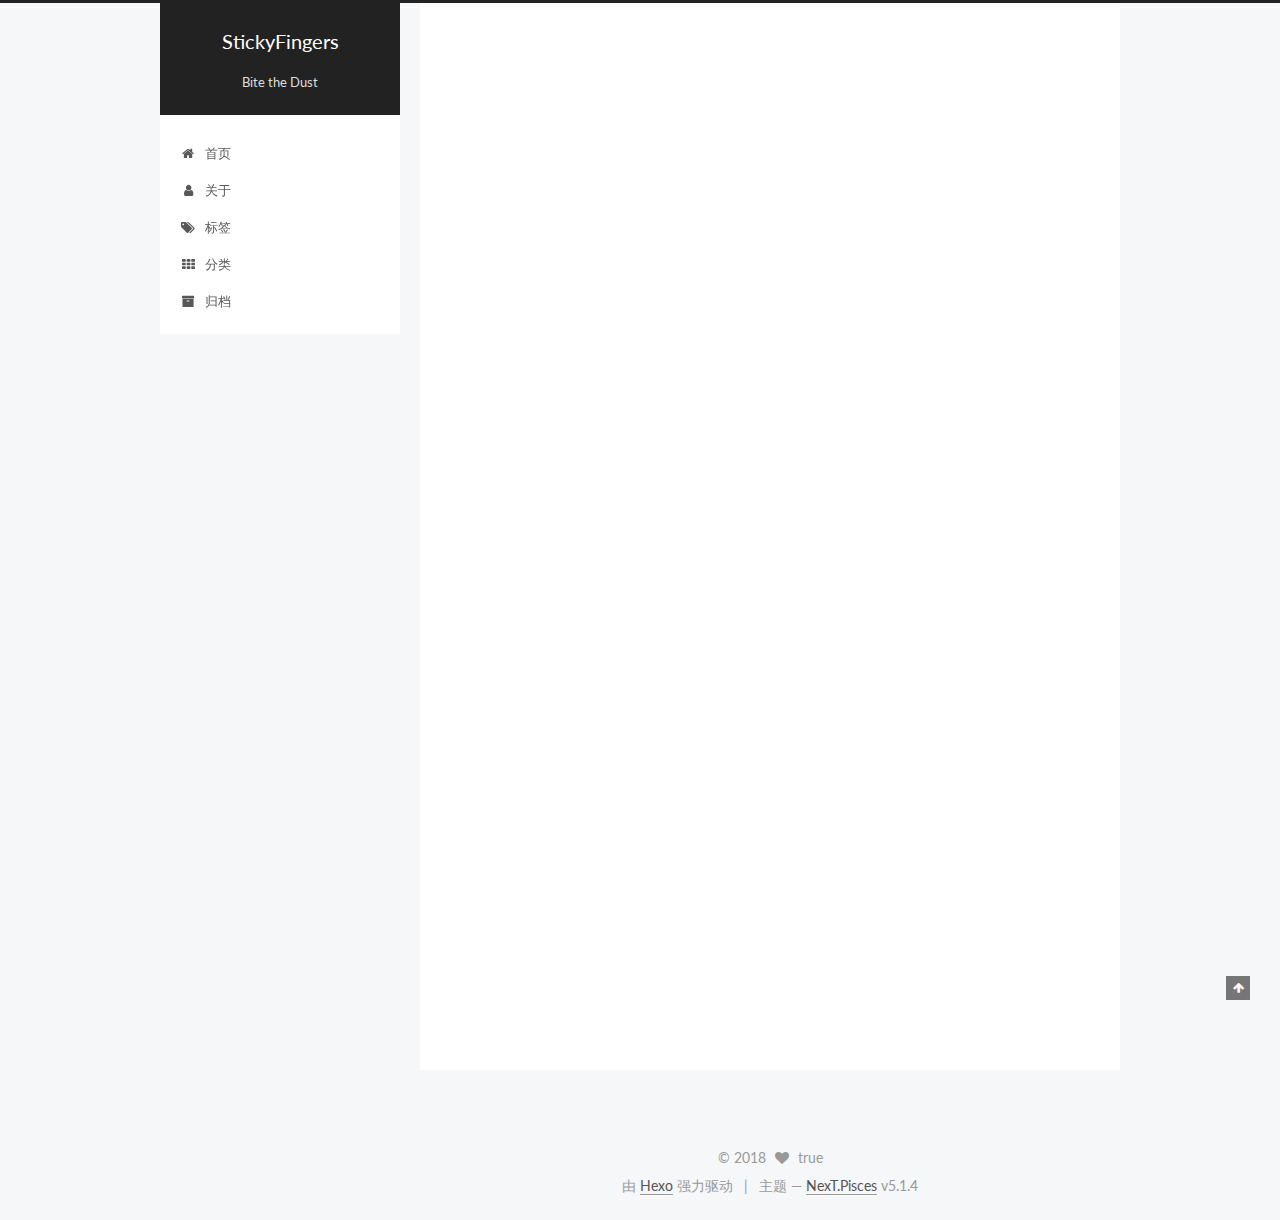
==== commit 1d5ad7a1: "Site updated: 2018-03-23 18:06:35" ====
--- a/index.html
+++ b/index.html
@@ -100,6 +100,8 @@
 
 
 
+  <link rel="alternate" href="/atom.xml" title="StickyFingers" type="application/atom+xml" />
+
 
 
 
@@ -108,13 +110,13 @@
 <meta name="description" content="有則改之，無則加冕">
 <meta name="keywords" content="DrcZeaRot, Hexo">
 <meta property="og:type" content="website">
-<meta property="og:title" content="DrcZeaRot">
-<meta property="og:url" content="/index.html">
-<meta property="og:site_name" content="DrcZeaRot">
+<meta property="og:title" content="StickyFingers">
+<meta property="og:url" content="https://drczearot.github.io/index.html">
+<meta property="og:site_name" content="StickyFingers">
 <meta property="og:description" content="有則改之，無則加冕">
 <meta property="og:locale" content="zh-Hans">
 <meta name="twitter:card" content="summary">
-<meta name="twitter:title" content="DrcZeaRot">
+<meta name="twitter:title" content="StickyFingers">
 <meta name="twitter:description" content="有則改之，無則加冕">
 
 
@@ -125,7 +127,7 @@
     root: '/',
     scheme: 'Pisces',
     version: '5.1.4',
-    sidebar: {"position":"left","display":"post","offset":12,"b2t":false,"scrollpercent":false,"onmobile":false},
+    sidebar: {"position":"left","display":"always","offset":12,"b2t":false,"scrollpercent":false,"onmobile":false},
     fancybox: true,
     tabs: true,
     motion: {"enable":true,"async":false,"transition":{"post_block":"fadeIn","post_header":"slideDownIn","post_body":"slideDownIn","coll_header":"slideLeftIn","sidebar":"slideUpIn"}},
@@ -145,13 +147,13 @@
 
 
 
-  <link rel="canonical" href="/"/>
-
-
-
-
-
-  <title>DrcZeaRot</title>
+  <link rel="canonical" href="https://drczearot.github.io/"/>
+
+
+
+
+
+  <title>StickyFingers</title>
   
 
 
@@ -182,7 +184,7 @@
     <div class="custom-logo-site-title">
       <a href="/"  class="brand" rel="start">
         <span class="logo-line-before"><i></i></span>
-        <span class="site-title">DrcZeaRot</span>
+        <span class="site-title">StickyFingers</span>
         <span class="logo-line-after"><i></i></span>
       </a>
     </div>
@@ -289,16 +291,16 @@
   
   
   <div class="post-block">
-    <link itemprop="mainEntityOfPage" href="/2018/03/23/hello-world/">
+    <link itemprop="mainEntityOfPage" href="https://drczearot.github.io/2018/03/23/hello-world/">
 
     <span hidden itemprop="author" itemscope itemtype="http://schema.org/Person">
-      <meta itemprop="name" content="John Doe">
+      <meta itemprop="name" content="[Drc]ZeaRot">
       <meta itemprop="description" content="">
       <meta itemprop="image" content="/images/avatar.gif">
     </span>
 
     <span hidden itemprop="publisher" itemscope itemtype="http://schema.org/Organization">
-      <meta itemprop="name" content="DrcZeaRot">
+      <meta itemprop="name" content="StickyFingers">
     </span>
 
     
@@ -439,7 +441,7 @@
         <div class="site-overview">
           <div class="site-author motion-element" itemprop="author" itemscope itemtype="http://schema.org/Person">
             
-              <p class="site-author-name" itemprop="name">John Doe</p>
+              <p class="site-author-name" itemprop="name">[Drc]ZeaRot</p>
               <p class="site-description motion-element" itemprop="description">有則改之，無則加冕</p>
           </div>
 
@@ -463,7 +465,24 @@
           </nav>
 
           
-
+            <div class="feed-link motion-element">
+              <a href="/atom.xml" rel="alternate">
+                <i class="fa fa-rss"></i>
+                RSS
+              </a>
+            </div>
+          
+
+          
+            <div class="links-of-author motion-element">
+                
+                  <span class="links-of-author-item">
+                    <a href="https://github.com/DrcZeaRot" target="_blank" title="Github">
+                      
+                        <i class="fa fa-fw fa-globe"></i>Github</a>
+                  </span>
+                
+            </div>
           
 
           
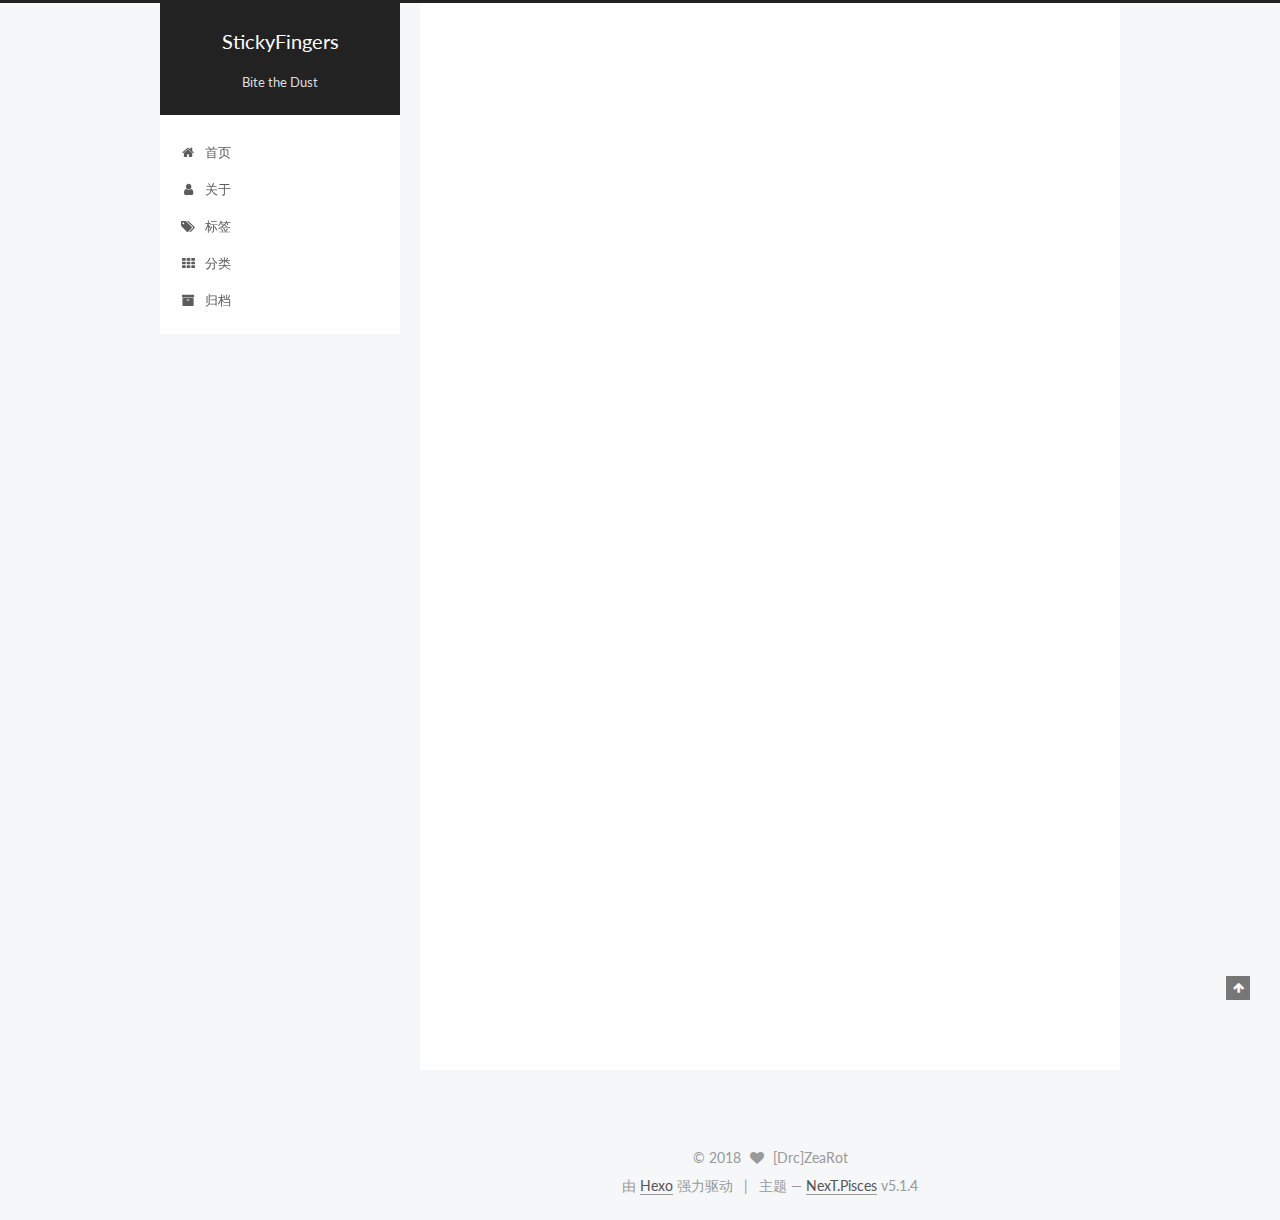
==== commit 94c208a5: "Site updated: 2018-03-23 18:13:35" ====
--- a/index.html
+++ b/index.html
@@ -514,7 +514,7 @@
   <span class="with-love">
     <i class="fa fa-heart"></i>
   </span>
-  <span class="author" itemprop="copyrightHolder">true</span>
+  <span class="author" itemprop="copyrightHolder">[Drc]ZeaRot</span>
 
   
 </div>
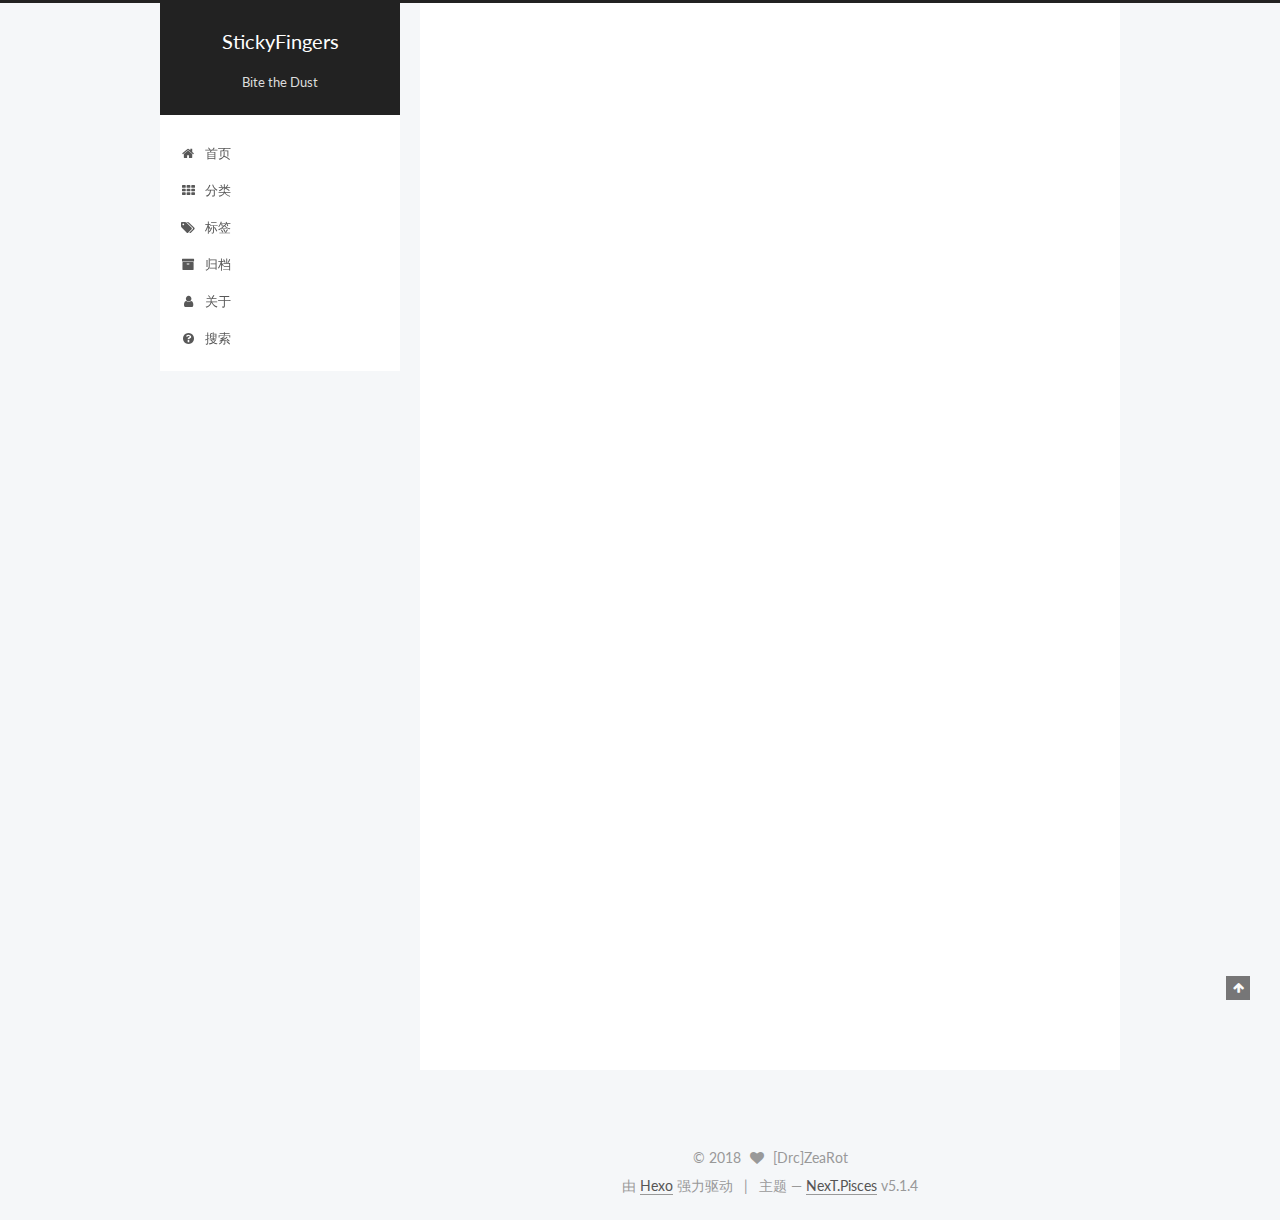
==== commit deb9d423: "Site updated: 2018-03-23 18:36:17" ====
--- a/index.html
+++ b/index.html
@@ -219,6 +219,36 @@
         </li>
       
         
+        <li class="menu-item menu-item-categories">
+          <a href="/categories/" rel="section">
+            
+              <i class="menu-item-icon fa fa-fw fa-th"></i> <br />
+            
+            分类
+          </a>
+        </li>
+      
+        
+        <li class="menu-item menu-item-tags">
+          <a href="/tags/" rel="section">
+            
+              <i class="menu-item-icon fa fa-fw fa-tags"></i> <br />
+            
+            标签
+          </a>
+        </li>
+      
+        
+        <li class="menu-item menu-item-archives">
+          <a href="/archives/" rel="section">
+            
+              <i class="menu-item-icon fa fa-fw fa-archive"></i> <br />
+            
+            归档
+          </a>
+        </li>
+      
+        
         <li class="menu-item menu-item-about">
           <a href="/about/" rel="section">
             
@@ -229,32 +259,12 @@
         </li>
       
         
-        <li class="menu-item menu-item-tags">
-          <a href="/tags/" rel="section">
-            
-              <i class="menu-item-icon fa fa-fw fa-tags"></i> <br />
-            
-            标签
-          </a>
-        </li>
-      
-        
-        <li class="menu-item menu-item-categories">
-          <a href="/categories/" rel="section">
-            
-              <i class="menu-item-icon fa fa-fw fa-th"></i> <br />
-            
-            分类
-          </a>
-        </li>
-      
-        
-        <li class="menu-item menu-item-archives">
-          <a href="/archives/" rel="section">
-            
-              <i class="menu-item-icon fa fa-fw fa-archive"></i> <br />
-            
-            归档
+        <li class="menu-item menu-item-search">
+          <a href="/search" rel="section">
+            
+              <i class="menu-item-icon fa fa-fw fa-question-circle"></i> <br />
+            
+            搜索
           </a>
         </li>
       
